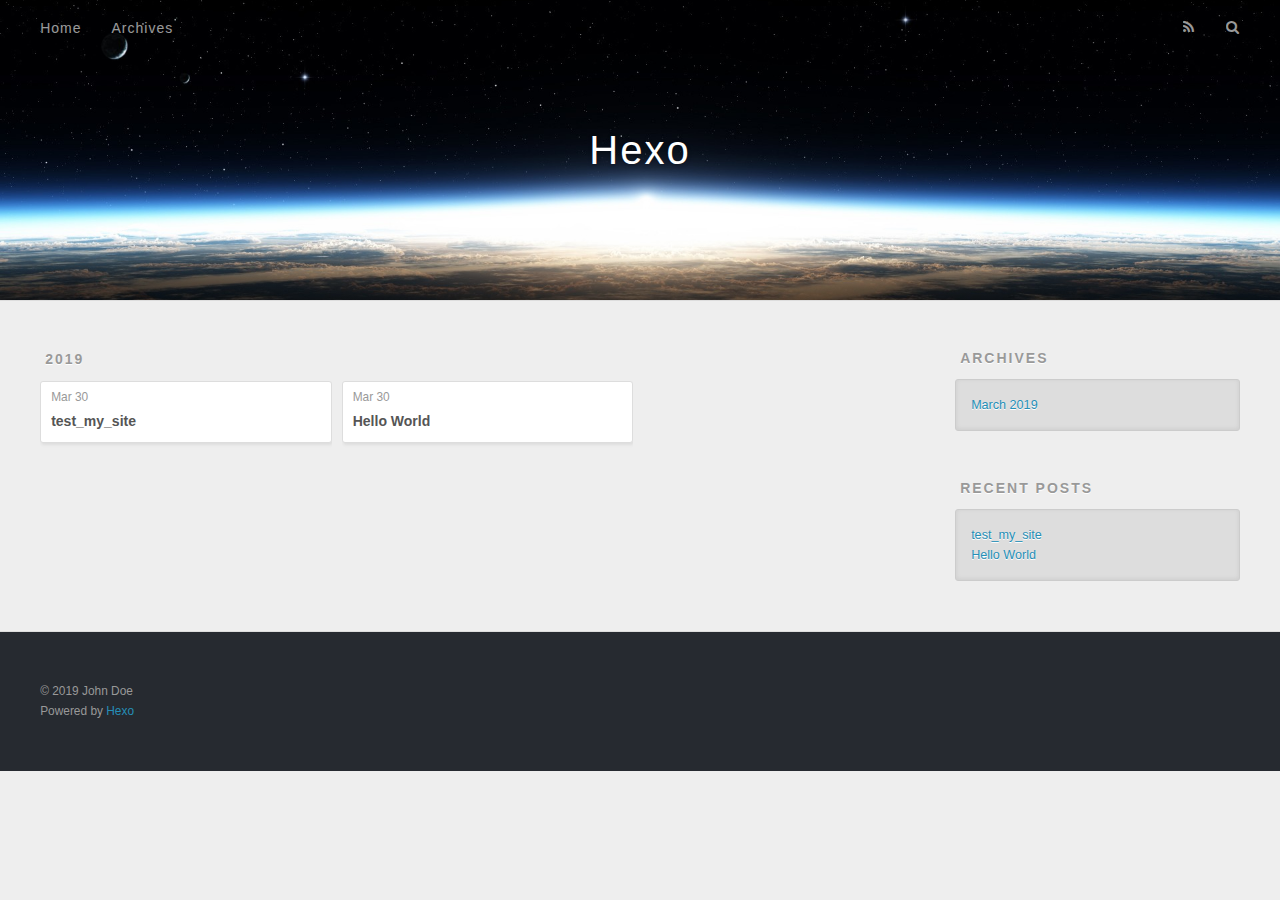
==== archives/index.html @ 6eb81513 "Site updated: 2019-03-30 14:54:35" ====
<!DOCTYPE html>
<html>
<head><meta name="generator" content="Hexo 3.8.0">
  <meta charset="utf-8">
  

  
  <title>Archives | Hexo</title>
  <meta name="viewport" content="width=device-width, initial-scale=1, maximum-scale=1">
  <meta property="og:type" content="website">
<meta property="og:title" content="Hexo">
<meta property="og:url" content="http://yoursite.com/archives/index.html">
<meta property="og:site_name" content="Hexo">
<meta property="og:locale" content="default">
<meta name="twitter:card" content="summary">
<meta name="twitter:title" content="Hexo">
  
    <link rel="alternate" href="/atom.xml" title="Hexo" type="application/atom+xml">
  
  
    <link rel="icon" href="/favicon.png">
  
  
    <link href="//fonts.googleapis.com/css?family=Source+Code+Pro" rel="stylesheet" type="text/css">
  
  <link rel="stylesheet" href="/css/style.css">
</head>
</html>
<body>
  <div id="container">
    <div id="wrap">
      <header id="header">
  <div id="banner"></div>
  <div id="header-outer" class="outer">
    <div id="header-title" class="inner">
      <h1 id="logo-wrap">
        <a href="/" id="logo">Hexo</a>
      </h1>
      
    </div>
    <div id="header-inner" class="inner">
      <nav id="main-nav">
        <a id="main-nav-toggle" class="nav-icon"></a>
        
          <a class="main-nav-link" href="/">Home</a>
        
          <a class="main-nav-link" href="/archives">Archives</a>
        
      </nav>
      <nav id="sub-nav">
        
          <a id="nav-rss-link" class="nav-icon" href="/atom.xml" title="RSS Feed"></a>
        
        <a id="nav-search-btn" class="nav-icon" title="Search"></a>
      </nav>
      <div id="search-form-wrap">
        <form action="//google.com/search" method="get" accept-charset="UTF-8" class="search-form"><input type="search" name="q" class="search-form-input" placeholder="Search"><button type="submit" class="search-form-submit">&#xF002;</button><input type="hidden" name="sitesearch" value="http://yoursite.com"></form>
      </div>
    </div>
  </div>
</header>
      <div class="outer">
        <section id="main">
  
  
    
    
      
      
      <section class="archives-wrap">
        <div class="archive-year-wrap">
          <a href="/archives/2019" class="archive-year">2019</a>
        </div>
        <div class="archives">
    
    <article class="archive-article archive-type-post">
  <div class="archive-article-inner">
    <header class="archive-article-header">
      <a href="/2019/03/30/test-my-site/" class="archive-article-date">
  <time datetime="2019-03-30T04:50:01.000Z" itemprop="datePublished">Mar 30</time>
</a>
      
  
    <h1 itemprop="name">
      <a class="archive-article-title" href="/2019/03/30/test-my-site/">test_my_site</a>
    </h1>
  

    </header>
  </div>
</article>
  
    
    
    <article class="archive-article archive-type-post">
  <div class="archive-article-inner">
    <header class="archive-article-header">
      <a href="/2019/03/30/hello-world/" class="archive-article-date">
  <time datetime="2019-03-30T04:43:56.000Z" itemprop="datePublished">Mar 30</time>
</a>
      
  
    <h1 itemprop="name">
      <a class="archive-article-title" href="/2019/03/30/hello-world/">Hello World</a>
    </h1>
  

    </header>
  </div>
</article>
  
  
    </div></section>
  


</section>
        
          <aside id="sidebar">
  
    

  
    

  
    
  
    
  <div class="widget-wrap">
    <h3 class="widget-title">Archives</h3>
    <div class="widget">
      <ul class="archive-list"><li class="archive-list-item"><a class="archive-list-link" href="/archives/2019/03/">March 2019</a></li></ul>
    </div>
  </div>


  
    
  <div class="widget-wrap">
    <h3 class="widget-title">Recent Posts</h3>
    <div class="widget">
      <ul>
        
          <li>
            <a href="/2019/03/30/test-my-site/">test_my_site</a>
          </li>
        
          <li>
            <a href="/2019/03/30/hello-world/">Hello World</a>
          </li>
        
      </ul>
    </div>
  </div>

  
</aside>
        
      </div>
      <footer id="footer">
  
  <div class="outer">
    <div id="footer-info" class="inner">
      &copy; 2019 John Doe<br>
      Powered by <a href="http://hexo.io/" target="_blank">Hexo</a>
    </div>
  </div>
</footer>
    </div>
    <nav id="mobile-nav">
  
    <a href="/" class="mobile-nav-link">Home</a>
  
    <a href="/archives" class="mobile-nav-link">Archives</a>
  
</nav>
    

<script src="//ajax.googleapis.com/ajax/libs/jquery/2.0.3/jquery.min.js"></script>


  <link rel="stylesheet" href="/fancybox/jquery.fancybox.css">
  <script src="/fancybox/jquery.fancybox.pack.js"></script>


<script src="/js/script.js"></script>



  </div>
</body>
</html>
---- css/style.css ----
body {
  width: 100%;
}
body:before,
body:after {
  content: "";
  display: table;
}
body:after {
  clear: both;
}
html,
body,
div,
span,
applet,
object,
iframe,
h1,
h2,
h3,
h4,
h5,
h6,
p,
blockquote,
pre,
a,
abbr,
acronym,
address,
big,
cite,
code,
del,
dfn,
em,
img,
ins,
kbd,
q,
s,
samp,
small,
strike,
strong,
sub,
sup,
tt,
var,
dl,
dt,
dd,
ol,
ul,
li,
fieldset,
form,
label,
legend,
table,
caption,
tbody,
tfoot,
thead,
tr,
th,
td {
  margin: 0;
  padding: 0;
  border: 0;
  outline: 0;
  font-weight: inherit;
  font-style: inherit;
  font-family: inherit;
  font-size: 100%;
  vertical-align: baseline;
}
body {
  line-height: 1;
  color: #000;
  background: #fff;
}
ol,
ul {
  list-style: none;
}
table {
  border-collapse: separate;
  border-spacing: 0;
  vertical-align: middle;
}
caption,
th,
td {
  text-align: left;
  font-weight: normal;
  vertical-align: middle;
}
a img {
  border: none;
}
input,
button {
  margin: 0;
  padding: 0;
}
input::-moz-focus-inner,
button::-moz-focus-inner {
  border: 0;
  padding: 0;
}
@font-face {
  font-family: FontAwesome;
  font-style: normal;
  font-weight: normal;
  src: url("fonts/fontawesome-webfont.eot?v=#4.0.3");
  src: url("fonts/fontawesome-webfont.eot?#iefix&v=#4.0.3") format("embedded-opentype"), url("fonts/fontawesome-webfont.woff?v=#4.0.3") format("woff"), url("fonts/fontawesome-webfont.ttf?v=#4.0.3") format("truetype"), url("fonts/fontawesome-webfont.svg#fontawesomeregular?v=#4.0.3") format("svg");
}
html,
body,
#container {
  height: 100%;
}
body {
  background: #eee;
  font: 14px -apple-system, BlinkMacSystemFont, "Segoe UI", "Roboto", "Oxygen", "Ubuntu", "Cantarell", "Fira Sans", "Droid Sans", "Helvetica Neue", sans-serif;
  -webkit-text-size-adjust: 100%;
}
.outer {
  max-width: 1220px;
  margin: 0 auto;
  padding: 0 20px;
}
.outer:before,
.outer:after {
  content: "";
  display: table;
}
.outer:after {
  clear: both;
}
.inner {
  display: inline;
  float: left;
  width: 98.33333333333333%;
  margin: 0 0.833333333333333%;
}
.left,
.alignleft {
  float: left;
}
.right,
.alignright {
  float: right;
}
.clear {
  clear: both;
}
#container {
  position: relative;
}
.mobile-nav-on {
  overflow: hidden;
}
#wrap {
  height: 100%;
  width: 100%;
  position: absolute;
  top: 0;
  left: 0;
  -webkit-transition: 0.2s ease-out;
  -moz-transition: 0.2s ease-out;
  -ms-transition: 0.2s ease-out;
  transition: 0.2s ease-out;
  z-index: 1;
  background: #eee;
}
.mobile-nav-on #wrap {
  left: 280px;
}
@media screen and (min-width: 768px) {
  #main {
    display: inline;
    float: left;
    width: 73.33333333333333%;
    margin: 0 0.833333333333333%;
  }
}
.article-date,
.article-category-link,
.archive-year,
.widget-title {
  text-decoration: none;
  text-transform: uppercase;
  letter-spacing: 2px;
  color: #999;
  margin-bottom: 1em;
  margin-left: 5px;
  line-height: 1em;
  text-shadow: 0 1px #fff;
  font-weight: bold;
}
.article-inner,
.archive-article-inner {
  background: #fff;
  -webkit-box-shadow: 1px 2px 3px #ddd;
  box-shadow: 1px 2px 3px #ddd;
  border: 1px solid #ddd;
  border-radius: 3px;
}
.article-entry h1,
.widget h1 {
  font-size: 2em;
}
.article-entry h2,
.widget h2 {
  font-size: 1.5em;
}
.article-entry h3,
.widget h3 {
  font-size: 1.3em;
}
.article-entry h4,
.widget h4 {
  font-size: 1.2em;
}
.article-entry h5,
.widget h5 {
  font-size: 1em;
}
.article-entry h6,
.widget h6 {
  font-size: 1em;
  color: #999;
}
.article-entry hr,
.widget hr {
  border: 1px dashed #ddd;
}
.article-entry strong,
.widget strong {
  font-weight: bold;
}
.article-entry em,
.widget em,
.article-entry cite,
.widget cite {
  font-style: italic;
}
.article-entry sup,
.widget sup,
.article-entry sub,
.widget sub {
  font-size: 0.75em;
  line-height: 0;
  position: relative;
  vertical-align: baseline;
}
.article-entry sup,
.widget sup {
  top: -0.5em;
}
.article-entry sub,
.widget sub {
  bottom: -0.2em;
}
.article-entry small,
.widget small {
  font-size: 0.85em;
}
.article-entry acronym,
.widget acronym,
.article-entry abbr,
.widget abbr {
  border-bottom: 1px dotted;
}
.article-entry ul,
.widget ul,
.article-entry ol,
.widget ol,
.article-entry dl,
.widget dl {
  margin: 0 20px;
  line-height: 1.6em;
}
.article-entry ul ul,
.widget ul ul,
.article-entry ol ul,
.widget ol ul,
.article-entry ul ol,
.widget ul ol,
.article-entry ol ol,
.widget ol ol {
  margin-top: 0;
  margin-bottom: 0;
}
.article-entry ul,
.widget ul {
  list-style: disc;
}
.article-entry ol,
.widget ol {
  list-style: decimal;
}
.article-entry dt,
.widget dt {
  font-weight: bold;
}
#header {
  height: 300px;
  position: relative;
  border-bottom: 1px solid #ddd;
}
#header:before,
#header:after {
  content: "";
  position: absolute;
  left: 0;
  right: 0;
  height: 40px;
}
#header:before {
  top: 0;
  background: -webkit-linear-gradient(rgba(0,0,0,0.2), transparent);
  background: -moz-linear-gradient(rgba(0,0,0,0.2), transparent);
  background: -ms-linear-gradient(rgba(0,0,0,0.2), transparent);
  background: linear-gradient(rgba(0,0,0,0.2), transparent);
}
#header:after {
  bottom: 0;
  background: -webkit-linear-gradient(transparent, rgba(0,0,0,0.2));
  background: -moz-linear-gradient(transparent, rgba(0,0,0,0.2));
  background: -ms-linear-gradient(transparent, rgba(0,0,0,0.2));
  background: linear-gradient(transparent, rgba(0,0,0,0.2));
}
#header-outer {
  height: 100%;
  position: relative;
}
#header-inner {
  position: relative;
  overflow: hidden;
}
#banner {
  position: absolute;
  top: 0;
  left: 0;
  width: 100%;
  height: 100%;
  background: url("images/banner.jpg") center #000;
  -webkit-background-size: cover;
  -moz-background-size: cover;
  background-size: cover;
  z-index: -1;
}
#header-title {
  text-align: center;
  height: 40px;
  position: absolute;
  top: 50%;
  left: 0;
  margin-top: -20px;
}
#logo,
#subtitle {
  text-decoration: none;
  color: #fff;
  font-weight: 300;
  text-shadow: 0 1px 4px rgba(0,0,0,0.3);
}
#logo {
  font-size: 40px;
  line-height: 40px;
  letter-spacing: 2px;
}
#subtitle {
  font-size: 16px;
  line-height: 16px;
  letter-spacing: 1px;
}
#subtitle-wrap {
  margin-top: 16px;
}
#main-nav {
  float: left;
  margin-left: -15px;
}
.nav-icon,
.main-nav-link {
  float: left;
  color: #fff;
  opacity: 0.6;
  text-decoration: none;
  text-shadow: 0 1px rgba(0,0,0,0.2);
  -webkit-transition: opacity 0.2s;
  -moz-transition: opacity 0.2s;
  -ms-transition: opacity 0.2s;
  transition: opacity 0.2s;
  display: block;
  padding: 20px 15px;
}
.nav-icon:hover,
.main-nav-link:hover {
  opacity: 1;
}
.nav-icon {
  font-family: FontAwesome;
  text-align: center;
  font-size: 14px;
  width: 14px;
  height: 14px;
  padding: 20px 15px;
  position: relative;
  cursor: pointer;
}
.main-nav-link {
  font-weight: 300;
  letter-spacing: 1px;
}
@media screen and (max-width: 479px) {
  .main-nav-link {
    display: none;
  }
}
#main-nav-toggle {
  display: none;
}
#main-nav-toggle:before {
  content: "\f0c9";
}
@media screen and (max-width: 479px) {
  #main-nav-toggle {
    display: block;
  }
}
#sub-nav {
  float: right;
  margin-right: -15px;
}
#nav-rss-link:before {
  content: "\f09e";
}
#nav-search-btn:before {
  content: "\f002";
}
#search-form-wrap {
  position: absolute;
  top: 15px;
  width: 150px;
  height: 30px;
  right: -150px;
  opacity: 0;
  -webkit-transition: 0.2s ease-out;
  -moz-transition: 0.2s ease-out;
  -ms-transition: 0.2s ease-out;
  transition: 0.2s ease-out;
}
#search-form-wrap.on {
  opacity: 1;
  right: 0;
}
@media screen and (max-width: 479px) {
  #search-form-wrap {
    width: 100%;
    right: -100%;
  }
}
.search-form {
  position: absolute;
  top: 0;
  left: 0;
  right: 0;
  background: #fff;
  padding: 5px 15px;
  border-radius: 15px;
  -webkit-box-shadow: 0 0 10px rgba(0,0,0,0.3);
  box-shadow: 0 0 10px rgba(0,0,0,0.3);
}
.search-form-input {
  border: none;
  background: none;
  color: #555;
  width: 100%;
  font: 13px -apple-system, BlinkMacSystemFont, "Segoe UI", "Roboto", "Oxygen", "Ubuntu", "Cantarell", "Fira Sans", "Droid Sans", "Helvetica Neue", sans-serif;
  outline: none;
}
.search-form-input::-webkit-search-results-decoration,
.search-form-input::-webkit-search-cancel-button {
  -webkit-appearance: none;
}
.search-form-submit {
  position: absolute;
  top: 50%;
  right: 10px;
  margin-top: -7px;
  font: 13px FontAwesome;
  border: none;
  background: none;
  color: #bbb;
  cursor: pointer;
}
.search-form-submit:hover,
.search-form-submit:focus {
  color: #777;
}
.article {
  margin: 50px 0;
}
.article-inner {
  overflow: hidden;
}
.article-meta:before,
.article-meta:after {
  content: "";
  display: table;
}
.article-meta:after {
  clear: both;
}
.article-date {
  float: left;
}
.article-category {
  float: left;
  line-height: 1em;
  color: #ccc;
  text-shadow: 0 1px #fff;
  margin-left: 8px;
}
.article-category:before {
  content: "\2022";
}
.article-category-link {
  margin: 0 12px 1em;
}
.article-header {
  padding: 20px 20px 0;
}
.article-title {
  text-decoration: none;
  font-size: 2em;
  font-weight: bold;
  color: #555;
  line-height: 1.1em;
  -webkit-transition: color 0.2s;
  -moz-transition: color 0.2s;
  -ms-transition: color 0.2s;
  transition: color 0.2s;
}
a.article-title:hover {
  color: #258fb8;
}
.article-entry {
  color: #555;
  padding: 0 20px;
}
.article-entry:before,
.article-entry:after {
  content: "";
  display: table;
}
.article-entry:after {
  clear: both;
}
.article-entry p,
.article-entry table {
  line-height: 1.6em;
  margin: 1.6em 0;
}
.article-entry h1,
.article-entry h2,
.article-entry h3,
.article-entry h4,
.article-entry h5,
.article-entry h6 {
  font-weight: bold;
}
.article-entry h1,
.article-entry h2,
.article-entry h3,
.article-entry h4,
.article-entry h5,
.article-entry h6 {
  line-height: 1.1em;
  margin: 1.1em 0;
}
.article-entry a {
  color: #258fb8;
  text-decoration: none;
}
.article-entry a:hover {
  text-decoration: underline;
}
.article-entry ul,
.article-entry ol,
.article-entry dl {
  margin-top: 1.6em;
  margin-bottom: 1.6em;
}
.article-entry img,
.article-entry video {
  max-width: 100%;
  height: auto;
  display: block;
  margin: auto;
}
.article-entry iframe {
  border: none;
}
.article-entry table {
  width: 100%;
  border-collapse: collapse;
  border-spacing: 0;
}
.article-entry th {
  font-weight: bold;
  border-bottom: 3px solid #ddd;
  padding-bottom: 0.5em;
}
.article-entry td {
  border-bottom: 1px solid #ddd;
  padding: 10px 0;
}
.article-entry blockquote {
  font-family: Georgia, "Times New Roman", serif;
  font-size: 1.4em;
  margin: 1.6em 20px;
  text-align: center;
}
.article-entry blockquote footer {
  font-size: 14px;
  margin: 1.6em 0;
  font-family: -apple-system, BlinkMacSystemFont, "Segoe UI", "Roboto", "Oxygen", "Ubuntu", "Cantarell", "Fira Sans", "Droid Sans", "Helvetica Neue", sans-serif;
}
.article-entry blockquote footer cite:before {
  content: "—";
  padding: 0 0.5em;
}
.article-entry .pullquote {
  text-align: left;
  width: 45%;
  margin: 0;
}
.article-entry .pullquote.left {
  margin-left: 0.5em;
  margin-right: 1em;
}
.article-entry .pullquote.right {
  margin-right: 0.5em;
  margin-left: 1em;
}
.article-entry .caption {
  color: #999;
  display: block;
  font-size: 0.9em;
  margin-top: 0.5em;
  position: relative;
  text-align: center;
}
.article-entry .video-container {
  position: relative;
  padding-top: 56.25%;
  height: 0;
  overflow: hidden;
}
.article-entry .video-container iframe,
.article-entry .video-container object,
.article-entry .video-container embed {
  position: absolute;
  top: 0;
  left: 0;
  width: 100%;
  height: 100%;
  margin-top: 0;
}
.article-more-link a {
  display: inline-block;
  line-height: 1em;
  padding: 6px 15px;
  border-radius: 15px;
  background: #eee;
  color: #999;
  text-shadow: 0 1px #fff;
  text-decoration: none;
}
.article-more-link a:hover {
  background: #258fb8;
  color: #fff;
  text-decoration: none;
  text-shadow: 0 1px #1e7293;
}
.article-footer {
  font-size: 0.85em;
  line-height: 1.6em;
  border-top: 1px solid #ddd;
  padding-top: 1.6em;
  margin: 0 20px 20px;
}
.article-footer:before,
.article-footer:after {
  content: "";
  display: table;
}
.article-footer:after {
  clear: both;
}
.article-footer a {
  color: #999;
  text-decoration: none;
}
.article-footer a:hover {
  color: #555;
}
.article-tag-list-item {
  float: left;
  margin-right: 10px;
}
.article-tag-list-link:before {
  content: "#";
}
.article-comment-link {
  float: right;
}
.article-comment-link:before {
  content: "\f075";
  font-family: FontAwesome;
  padding-right: 8px;
}
.article-share-link {
  cursor: pointer;
  float: right;
  margin-left: 20px;
}
.article-share-link:before {
  content: "\f064";
  font-family: FontAwesome;
  padding-right: 6px;
}
#article-nav {
  position: relative;
}
#article-nav:before,
#article-nav:after {
  content: "";
  display: table;
}
#article-nav:after {
  clear: both;
}
@media screen and (min-width: 768px) {
  #article-nav {
    margin: 50px 0;
  }
  #article-nav:before {
    width: 8px;
    height: 8px;
    position: absolute;
    top: 50%;
    left: 50%;
    margin-top: -4px;
    margin-left: -4px;
    content: "";
    border-radius: 50%;
    background: #ddd;
    -webkit-box-shadow: 0 1px 2px #fff;
    box-shadow: 0 1px 2px #fff;
  }
}
.article-nav-link-wrap {
  text-decoration: none;
  text-shadow: 0 1px #fff;
  color: #999;
  -webkit-box-sizing: border-box;
  -moz-box-sizing: border-box;
  box-sizing: border-box;
  margin-top: 50px;
  text-align: center;
  display: block;
}
.article-nav-link-wrap:hover {
  color: #555;
}
@media screen and (min-width: 768px) {
  .article-nav-link-wrap {
    width: 50%;
    margin-top: 0;
  }
}
@media screen and (min-width: 768px) {
  #article-nav-newer {
    float: left;
    text-align: right;
    padding-right: 20px;
  }
}
@media screen and (min-width: 768px) {
  #article-nav-older {
    float: right;
    text-align: left;
    padding-left: 20px;
  }
}
.article-nav-caption {
  text-transform: uppercase;
  letter-spacing: 2px;
  color: #ddd;
  line-height: 1em;
  font-weight: bold;
}
#article-nav-newer .article-nav-caption {
  margin-right: -2px;
}
.article-nav-title {
  font-size: 0.85em;
  line-height: 1.6em;
  margin-top: 0.5em;
}
.article-share-box {
  position: absolute;
  display: none;
  background: #fff;
  -webkit-box-shadow: 1px 2px 10px rgba(0,0,0,0.2);
  box-shadow: 1px 2px 10px rgba(0,0,0,0.2);
  border-radius: 3px;
  margin-left: -145px;
  overflow: hidden;
  z-index: 1;
}
.article-share-box.on {
  display: block;
}
.article-share-input {
  width: 100%;
  background: none;
  -webkit-box-sizing: border-box;
  -moz-box-sizing: border-box;
  box-sizing: border-box;
  font: 14px -apple-system, BlinkMacSystemFont, "Segoe UI", "Roboto", "Oxygen", "Ubuntu", "Cantarell", "Fira Sans", "Droid Sans", "Helvetica Neue", sans-serif;
  padding: 0 15px;
  color: #555;
  outline: none;
  border: 1px solid #ddd;
  border-radius: 3px 3px 0 0;
  height: 36px;
  line-height: 36px;
}
.article-share-links {
  background: #eee;
}
.article-share-links:before,
.article-share-links:after {
  content: "";
  display: table;
}
.article-share-links:after {
  clear: both;
}
.article-share-twitter,
.article-share-facebook,
.article-share-pinterest,
.article-share-google {
  width: 50px;
  height: 36px;
  display: block;
  float: left;
  position: relative;
  color: #999;
  text-shadow: 0 1px #fff;
}
.article-share-twitter:before,
.article-share-facebook:before,
.article-share-pinterest:before,
.article-share-google:before {
  font-size: 20px;
  font-family: FontAwesome;
  width: 20px;
  height: 20px;
  position: absolute;
  top: 50%;
  left: 50%;
  margin-top: -10px;
  margin-left: -10px;
  text-align: center;
}
.article-share-twitter:hover,
.article-share-facebook:hover,
.article-share-pinterest:hover,
.article-share-google:hover {
  color: #fff;
}
.article-share-twitter:before {
  content: "\f099";
}
.article-share-twitter:hover {
  background: #00aced;
  text-shadow: 0 1px #008abe;
}
.article-share-facebook:before {
  content: "\f09a";
}
.article-share-facebook:hover {
  background: #3b5998;
  text-shadow: 0 1px #2f477a;
}
.article-share-pinterest:before {
  content: "\f0d2";
}
.article-share-pinterest:hover {
  background: #cb2027;
  text-shadow: 0 1px #a21a1f;
}
.article-share-google:before {
  content: "\f0d5";
}
.article-share-google:hover {
  background: #dd4b39;
  text-shadow: 0 1px #be3221;
}
.article-gallery {
  background: #000;
  position: relative;
}
.article-gallery-photos {
  position: relative;
  overflow: hidden;
}
.article-gallery-img {
  display: none;
  max-width: 100%;
}
.article-gallery-img:first-child {
  display: block;
}
.article-gallery-img.loaded {
  position: absolute;
  display: block;
}
.article-gallery-img img {
  display: block;
  max-width: 100%;
  margin: 0 auto;
}
#comments {
  background: #fff;
  -webkit-box-shadow: 1px 2px 3px #ddd;
  box-shadow: 1px 2px 3px #ddd;
  padding: 20px;
  border: 1px solid #ddd;
  border-radius: 3px;
  margin: 50px 0;
}
#comments a {
  color: #258fb8;
}
.archives-wrap {
  margin: 50px 0;
}
.archives:before,
.archives:after {
  content: "";
  display: table;
}
.archives:after {
  clear: both;
}
.archive-year-wrap {
  margin-bottom: 1em;
}
.archives {
  -webkit-column-gap: 10px;
  -moz-column-gap: 10px;
  column-gap: 10px;
}
@media screen and (min-width: 480px) and (max-width: 767px) {
  .archives {
    -webkit-column-count: 2;
    -moz-column-count: 2;
    column-count: 2;
  }
}
@media screen and (min-width: 768px) {
  .archives {
    -webkit-column-count: 3;
    -moz-column-count: 3;
    column-count: 3;
  }
}
.archive-article {
  -webkit-column-break-inside: avoid;
  page-break-inside: avoid;
  overflow: hidden;
  break-inside: avoid-column;
}
.archive-article-inner {
  padding: 10px;
  margin-bottom: 15px;
}
.archive-article-title {
  text-decoration: none;
  font-weight: bold;
  color: #555;
  -webkit-transition: color 0.2s;
  -moz-transition: color 0.2s;
  -ms-transition: color 0.2s;
  transition: color 0.2s;
  line-height: 1.6em;
}
.archive-article-title:hover {
  color: #258fb8;
}
.archive-article-footer {
  margin-top: 1em;
}
.archive-article-date {
  color: #999;
  text-decoration: none;
  font-size: 0.85em;
  line-height: 1em;
  margin-bottom: 0.5em;
  display: block;
}
#page-nav {
  margin: 50px auto;
  background: #fff;
  -webkit-box-shadow: 1px 2px 3px #ddd;
  box-shadow: 1px 2px 3px #ddd;
  border: 1px solid #ddd;
  border-radius: 3px;
  text-align: center;
  color: #999;
  overflow: hidden;
}
#page-nav:before,
#page-nav:after {
  content: "";
  display: table;
}
#page-nav:after {
  clear: both;
}
#page-nav a,
#page-nav span {
  padding: 10px 20px;
  line-height: 1;
  height: 2ex;
}
#page-nav a {
  color: #999;
  text-decoration: none;
}
#page-nav a:hover {
  background: #999;
  color: #fff;
}
#page-nav .prev {
  float: left;
}
#page-nav .next {
  float: right;
}
#page-nav .page-number {
  display: inline-block;
}
@media screen and (max-width: 479px) {
  #page-nav .page-number {
    display: none;
  }
}
#page-nav .current {
  color: #555;
  font-weight: bold;
}
#page-nav .space {
  color: #ddd;
}
#footer {
  background: #262a30;
  padding: 50px 0;
  border-top: 1px solid #ddd;
  color: #999;
}
#footer a {
  color: #258fb8;
  text-decoration: none;
}
#footer a:hover {
  text-decoration: underline;
}
#footer-info {
  line-height: 1.6em;
  font-size: 0.85em;
}
.article-entry pre,
.article-entry .highlight {
  background: #2d2d2d;
  margin: 0 -20px;
  padding: 15px 20px;
  border-style: solid;
  border-color: #ddd;
  border-width: 1px 0;
  overflow: auto;
  color: #ccc;
  line-height: 22.400000000000002px;
}
.article-entry .highlight .gutter pre,
.article-entry .gist .gist-file .gist-data .line-numbers {
  color: #666;
  font-size: 0.85em;
}
.article-entry pre,
.article-entry code {
  font-family: "Source Code Pro", Consolas, Monaco, Menlo, Consolas, monospace;
}
.article-entry code {
  background: #eee;
  text-shadow: 0 1px #fff;
  padding: 0 0.3em;
}
.article-entry pre code {
  background: none;
  text-shadow: none;
  padding: 0;
}
.article-entry .highlight pre {
  border: none;
  margin: 0;
  padding: 0;
}
.article-entry .highlight table {
  margin: 0;
  width: auto;
}
.article-entry .highlight td {
  border: none;
  padding: 0;
}
.article-entry .highlight figcaption {
  font-size: 0.85em;
  color: #999;
  line-height: 1em;
  margin-bottom: 1em;
}
.article-entry .highlight figcaption:before,
.article-entry .highlight figcaption:after {
  content: "";
  display: table;
}
.article-entry .highlight figcaption:after {
  clear: both;
}
.article-entry .highlight figcaption a {
  float: right;
}
.article-entry .highlight .gutter pre {
  text-align: right;
  padding-right: 20px;
}
.article-entry .highlight .line {
  height: 22.400000000000002px;
}
.article-entry .highlight .line.marked {
  background: #515151;
}
.article-entry .gist {
  margin: 0 -20px;
  border-style: solid;
  border-color: #ddd;
  border-width: 1px 0;
  background: #2d2d2d;
  padding: 15px 20px 15px 0;
}
.article-entry .gist .gist-file {
  border: none;
  font-family: "Source Code Pro", Consolas, Monaco, Menlo, Consolas, monospace;
  margin: 0;
}
.article-entry .gist .gist-file .gist-data {
  background: none;
  border: none;
}
.article-entry .gist .gist-file .gist-data .line-numbers {
  background: none;
  border: none;
  padding: 0 20px 0 0;
}
.article-entry .gist .gist-file .gist-data .line-data {
  padding: 0 !important;
}
.article-entry .gist .gist-file .highlight {
  margin: 0;
  padding: 0;
  border: none;
}
.article-entry .gist .gist-file .gist-meta {
  background: #2d2d2d;
  color: #999;
  font: 0.85em -apple-system, BlinkMacSystemFont, "Segoe UI", "Roboto", "Oxygen", "Ubuntu", "Cantarell", "Fira Sans", "Droid Sans", "Helvetica Neue", sans-serif;
  text-shadow: 0 0;
  padding: 0;
  margin-top: 1em;
  margin-left: 20px;
}
.article-entry .gist .gist-file .gist-meta a {
  color: #258fb8;
  font-weight: normal;
}
.article-entry .gist .gist-file .gist-meta a:hover {
  text-decoration: underline;
}
pre .comment,
pre .title {
  color: #999;
}
pre .variable,
pre .attribute,
pre .tag,
pre .regexp,
pre .ruby .constant,
pre .xml .tag .title,
pre .xml .pi,
pre .xml .doctype,
pre .html .doctype,
pre .css .id,
pre .css .class,
pre .css .pseudo {
  color: #f2777a;
}
pre .number,
pre .preprocessor,
pre .built_in,
pre .literal,
pre .params,
pre .constant {
  color: #f99157;
}
pre .class,
pre .ruby .class .title,
pre .css .rules .attribute {
  color: #9c9;
}
pre .string,
pre .value,
pre .inheritance,
pre .header,
pre .ruby .symbol,
pre .xml .cdata {
  color: #9c9;
}
pre .css .hexcolor {
  color: #6cc;
}
pre .function,
pre .python .decorator,
pre .python .title,
pre .ruby .function .title,
pre .ruby .title .keyword,
pre .perl .sub,
pre .javascript .title,
pre .coffeescript .title {
  color: #69c;
}
pre .keyword,
pre .javascript .function {
  color: #c9c;
}
@media screen and (max-width: 479px) {
  #mobile-nav {
    position: absolute;
    top: 0;
    left: 0;
    width: 280px;
    height: 100%;
    background: #191919;
    border-right: 1px solid #fff;
  }
}
@media screen and (max-width: 479px) {
  .mobile-nav-link {
    display: block;
    color: #999;
    text-decoration: none;
    padding: 15px 20px;
    font-weight: bold;
  }
  .mobile-nav-link:hover {
    color: #fff;
  }
}
@media screen and (min-width: 768px) {
  #sidebar {
    display: inline;
    float: left;
    width: 23.333333333333332%;
    margin: 0 0.833333333333333%;
  }
}
.widget-wrap {
  margin: 50px 0;
}
.widget {
  color: #777;
  text-shadow: 0 1px #fff;
  background: #ddd;
  -webkit-box-shadow: 0 -1px 4px #ccc inset;
  box-shadow: 0 -1px 4px #ccc inset;
  border: 1px solid #ccc;
  padding: 15px;
  border-radius: 3px;
}
.widget a {
  color: #258fb8;
  text-decoration: none;
}
.widget a:hover {
  text-decoration: underline;
}
.widget ul ul,
.widget ol ul,
.widget dl ul,
.widget ul ol,
.widget ol ol,
.widget dl ol,
.widget ul dl,
.widget ol dl,
.widget dl dl {
  margin-left: 15px;
  list-style: disc;
}
.widget {
  line-height: 1.6em;
  word-wrap: break-word;
  font-size: 0.9em;
}
.widget ul,
.widget ol {
  list-style: none;
  margin: 0;
}
.widget ul ul,
.widget ol ul,
.widget ul ol,
.widget ol ol {
  margin: 0 20px;
}
.widget ul ul,
.widget ol ul {
  list-style: disc;
}
.widget ul ol,
.widget ol ol {
  list-style: decimal;
}
.category-list-count,
.tag-list-count,
.archive-list-count {
  padding-left: 5px;
  color: #999;
  font-size: 0.85em;
}
.category-list-count:before,
.tag-list-count:before,
.archive-list-count:before {
  content: "(";
}
.category-list-count:after,
.tag-list-count:after,
.archive-list-count:after {
  content: ")";
}
.tagcloud a {
  margin-right: 5px;
  display: inline-block;
}
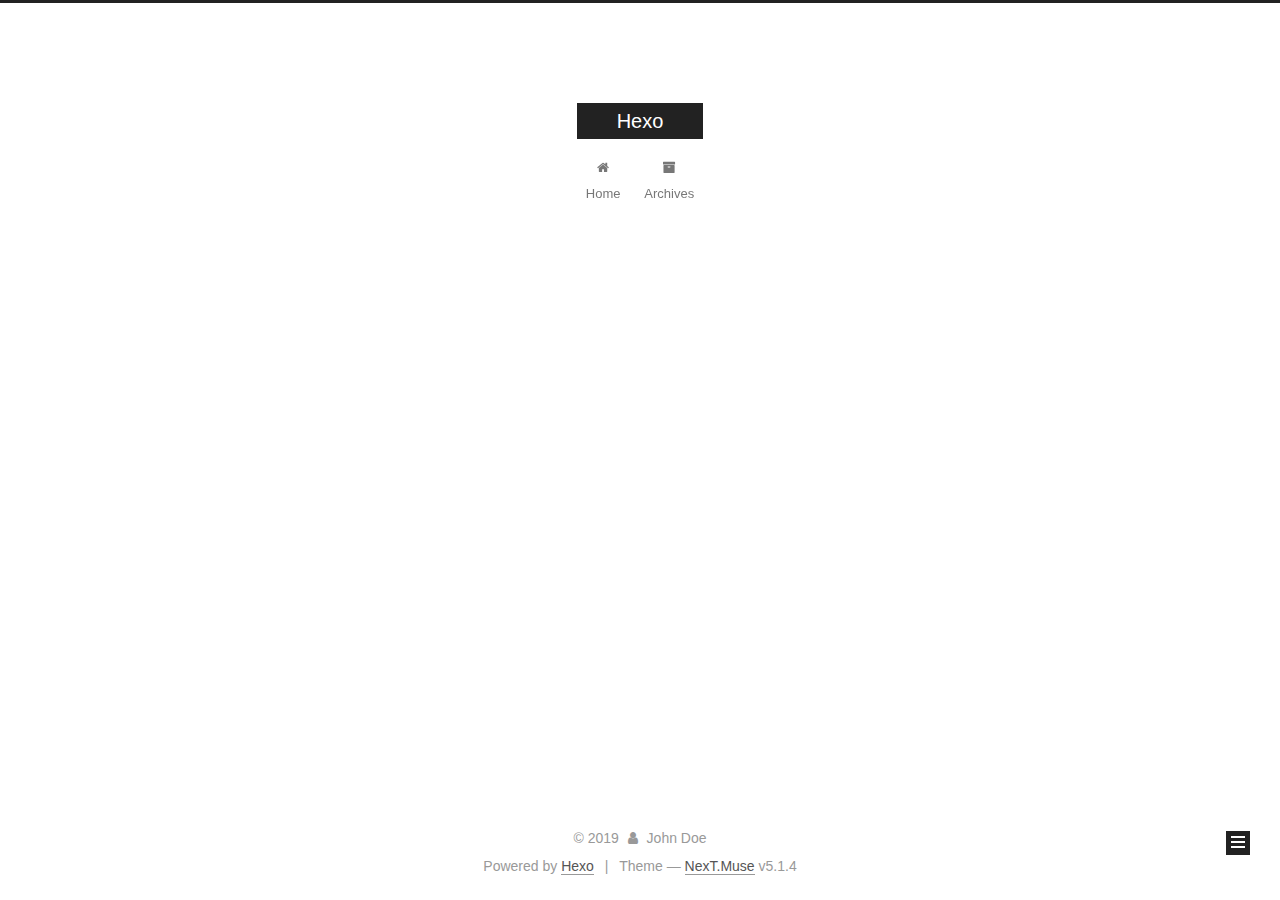
==== commit 0dbb3c20: "Site updated: 2019-03-30 15:08:11" ====
--- a/archives/index.html
+++ b/archives/index.html
@@ -1,193 +1,584 @@
 <!DOCTYPE html>
-<html>
+
+
+
+  
+
+
+<html class="theme-next muse use-motion" lang>
 <head><meta name="generator" content="Hexo 3.8.0">
-  <meta charset="utf-8">
-  
-
-  
-  <title>Archives | Hexo</title>
-  <meta name="viewport" content="width=device-width, initial-scale=1, maximum-scale=1">
-  <meta property="og:type" content="website">
+  <meta charset="UTF-8">
+<meta http-equiv="X-UA-Compatible" content="IE=edge">
+<meta name="viewport" content="width=device-width, initial-scale=1, maximum-scale=1">
+<meta name="theme-color" content="#222">
+
+
+
+
+
+
+
+
+
+<meta http-equiv="Cache-Control" content="no-transform">
+<meta http-equiv="Cache-Control" content="no-siteapp">
+
+
+
+
+
+
+
+
+
+
+
+
+
+
+
+
+  
+  
+  <link href="/lib/fancybox/source/jquery.fancybox.css?v=2.1.5" rel="stylesheet" type="text/css">
+
+
+
+
+
+
+
+<link href="/lib/font-awesome/css/font-awesome.min.css?v=4.6.2" rel="stylesheet" type="text/css">
+
+<link href="/css/main.css?v=5.1.4" rel="stylesheet" type="text/css">
+
+
+  <link rel="apple-touch-icon" sizes="180x180" href="/images/apple-touch-icon-next.png?v=5.1.4">
+
+
+  <link rel="icon" type="image/png" sizes="32x32" href="/images/favicon-32x32-next.png?v=5.1.4">
+
+
+  <link rel="icon" type="image/png" sizes="16x16" href="/images/favicon-16x16-next.png?v=5.1.4">
+
+
+  <link rel="mask-icon" href="/images/logo.svg?v=5.1.4" color="#222">
+
+
+
+
+
+  <meta name="keywords" content="Hexo, NexT">
+
+
+
+
+
+
+
+
+
+
+<meta property="og:type" content="website">
 <meta property="og:title" content="Hexo">
 <meta property="og:url" content="http://yoursite.com/archives/index.html">
 <meta property="og:site_name" content="Hexo">
 <meta property="og:locale" content="default">
 <meta name="twitter:card" content="summary">
 <meta name="twitter:title" content="Hexo">
-  
-    <link rel="alternate" href="/atom.xml" title="Hexo" type="application/atom+xml">
-  
-  
-    <link rel="icon" href="/favicon.png">
-  
-  
-    <link href="//fonts.googleapis.com/css?family=Source+Code+Pro" rel="stylesheet" type="text/css">
-  
-  <link rel="stylesheet" href="/css/style.css">
+
+
+
+<script type="text/javascript" id="hexo.configurations">
+  var NexT = window.NexT || {};
+  var CONFIG = {
+    root: '/',
+    scheme: 'Muse',
+    version: '5.1.4',
+    sidebar: {"position":"left","display":"post","offset":12,"b2t":false,"scrollpercent":false,"onmobile":false},
+    fancybox: true,
+    tabs: true,
+    motion: {"enable":true,"async":false,"transition":{"post_block":"fadeIn","post_header":"slideDownIn","post_body":"slideDownIn","coll_header":"slideLeftIn","sidebar":"slideUpIn"}},
+    duoshuo: {
+      userId: '0',
+      author: 'Author'
+    },
+    algolia: {
+      applicationID: '',
+      apiKey: '',
+      indexName: '',
+      hits: {"per_page":10},
+      labels: {"input_placeholder":"Search for Posts","hits_empty":"We didn't find any results for the search: ${query}","hits_stats":"${hits} results found in ${time} ms"}
+    }
+  };
+</script>
+
+
+
+  <link rel="canonical" href="http://yoursite.com/archives/">
+
+
+
+
+
+  <title>Archive | Hexo</title>
+  
+
+
+
+
+
+
+
+
 </head>
-</html>
-<body>
-  <div id="container">
-    <div id="wrap">
-      <header id="header">
-  <div id="banner"></div>
-  <div id="header-outer" class="outer">
-    <div id="header-title" class="inner">
-      <h1 id="logo-wrap">
-        <a href="/" id="logo">Hexo</a>
-      </h1>
-      
+
+<body itemscope itemtype="http://schema.org/WebPage" lang="default">
+
+  
+  
+    
+  
+
+  <div class="container sidebar-position-left page-archive">
+    <div class="headband"></div>
+
+    <header id="header" class="header" itemscope itemtype="http://schema.org/WPHeader">
+      <div class="header-inner"><div class="site-brand-wrapper">
+  <div class="site-meta ">
+    
+
+    <div class="custom-logo-site-title">
+      <a href="/" class="brand" rel="start">
+        <span class="logo-line-before"><i></i></span>
+        <span class="site-title">Hexo</span>
+        <span class="logo-line-after"><i></i></span>
+      </a>
     </div>
-    <div id="header-inner" class="inner">
-      <nav id="main-nav">
-        <a id="main-nav-toggle" class="nav-icon"></a>
-        
-          <a class="main-nav-link" href="/">Home</a>
-        
-          <a class="main-nav-link" href="/archives">Archives</a>
-        
-      </nav>
-      <nav id="sub-nav">
-        
-          <a id="nav-rss-link" class="nav-icon" href="/atom.xml" title="RSS Feed"></a>
-        
-        <a id="nav-search-btn" class="nav-icon" title="Search"></a>
-      </nav>
-      <div id="search-form-wrap">
-        <form action="//google.com/search" method="get" accept-charset="UTF-8" class="search-form"><input type="search" name="q" class="search-form-input" placeholder="Search"><button type="submit" class="search-form-submit">&#xF002;</button><input type="hidden" name="sitesearch" value="http://yoursite.com"></form>
+      
+        <p class="site-subtitle"></p>
+      
+  </div>
+
+  <div class="site-nav-toggle">
+    <button>
+      <span class="btn-bar"></span>
+      <span class="btn-bar"></span>
+      <span class="btn-bar"></span>
+    </button>
+  </div>
+</div>
+
+<nav class="site-nav">
+  
+
+  
+    <ul id="menu" class="menu">
+      
+        
+        <li class="menu-item menu-item-home">
+          <a href="/" rel="section">
+            
+              <i class="menu-item-icon fa fa-fw fa-home"></i> <br>
+            
+            Home
+          </a>
+        </li>
+      
+        
+        <li class="menu-item menu-item-archives">
+          <a href="/archives/" rel="section">
+            
+              <i class="menu-item-icon fa fa-fw fa-archive"></i> <br>
+            
+            Archives
+          </a>
+        </li>
+      
+
+      
+    </ul>
+  
+
+  
+</nav>
+
+
+
+ </div>
+    </header>
+
+    <main id="main" class="main">
+      <div class="main-inner">
+        <div class="content-wrap">
+          <div id="content" class="content">
+            
+
+  
+  
+  
+  <div class="post-block archive">
+    <div id="posts" class="posts-collapse">
+      <span class="archive-move-on"></span>
+
+      <span class="archive-page-counter">
+        
+        
+        
+          
+        
+        Um..! 2 posts in total. Keep on posting.
+      </span>
+
+      
+
+        
+        
+        
+
+        
+          
+          <div class="collection-title">
+            <h1 class="archive-year" id="archive-year-2019">2019</h1>
+          </div>
+        
+        
+
+        
+
+  <article class="post post-type-normal" itemscope itemtype="http://schema.org/Article">
+    <header class="post-header">
+
+      <h2 class="post-title">
+        
+            <a class="post-title-link" href="/2019/03/30/test-my-site/" itemprop="url">
+              
+                <span itemprop="name">test_my_site</span>
+              
+            </a>
+        
+      </h2>
+
+      <div class="post-meta">
+        <time class="post-time" itemprop="dateCreated" datetime="2019-03-30T14:50:01+10:00" content="2019-03-30">
+          03-30
+        </time>
       </div>
+
+    </header>
+  </article>
+
+
+
+      
+
+        
+        
+        
+
+        
+        
+
+        
+
+  <article class="post post-type-normal" itemscope itemtype="http://schema.org/Article">
+    <header class="post-header">
+
+      <h2 class="post-title">
+        
+            <a class="post-title-link" href="/2019/03/30/hello-world/" itemprop="url">
+              
+                <span itemprop="name">Hello World</span>
+              
+            </a>
+        
+      </h2>
+
+      <div class="post-meta">
+        <time class="post-time" itemprop="dateCreated" datetime="2019-03-30T14:43:56+10:00" content="2019-03-30">
+          03-30
+        </time>
+      </div>
+
+    </header>
+  </article>
+
+
+
+      
+
     </div>
   </div>
-</header>
-      <div class="outer">
-        <section id="main">
-  
-  
-    
-    
-      
-      
-      <section class="archives-wrap">
-        <div class="archive-year-wrap">
-          <a href="/archives/2019" class="archive-year">2019</a>
+  
+  
+  
+
+  
+
+
+
+          </div>
+          
+
+
+          
+
         </div>
-        <div class="archives">
-    
-    <article class="archive-article archive-type-post">
-  <div class="archive-article-inner">
-    <header class="archive-article-header">
-      <a href="/2019/03/30/test-my-site/" class="archive-article-date">
-  <time datetime="2019-03-30T04:50:01.000Z" itemprop="datePublished">Mar 30</time>
-</a>
-      
-  
-    <h1 itemprop="name">
-      <a class="archive-article-title" href="/2019/03/30/test-my-site/">test_my_site</a>
-    </h1>
-  
-
-    </header>
-  </div>
-</article>
-  
-    
-    
-    <article class="archive-article archive-type-post">
-  <div class="archive-article-inner">
-    <header class="archive-article-header">
-      <a href="/2019/03/30/hello-world/" class="archive-article-date">
-  <time datetime="2019-03-30T04:43:56.000Z" itemprop="datePublished">Mar 30</time>
-</a>
-      
-  
-    <h1 itemprop="name">
-      <a class="archive-article-title" href="/2019/03/30/hello-world/">Hello World</a>
-    </h1>
-  
-
-    </header>
-  </div>
-</article>
-  
-  
-    </div></section>
-  
-
-
-</section>
-        
-          <aside id="sidebar">
-  
-    
-
-  
-    
-
-  
-    
-  
-    
-  <div class="widget-wrap">
-    <h3 class="widget-title">Archives</h3>
-    <div class="widget">
-      <ul class="archive-list"><li class="archive-list-item"><a class="archive-list-link" href="/archives/2019/03/">March 2019</a></li></ul>
+        
+          
+  
+  <div class="sidebar-toggle">
+    <div class="sidebar-toggle-line-wrap">
+      <span class="sidebar-toggle-line sidebar-toggle-line-first"></span>
+      <span class="sidebar-toggle-line sidebar-toggle-line-middle"></span>
+      <span class="sidebar-toggle-line sidebar-toggle-line-last"></span>
     </div>
   </div>
 
-
-  
+  <aside id="sidebar" class="sidebar">
     
-  <div class="widget-wrap">
-    <h3 class="widget-title">Recent Posts</h3>
-    <div class="widget">
-      <ul>
-        
-          <li>
-            <a href="/2019/03/30/test-my-site/">test_my_site</a>
-          </li>
-        
-          <li>
-            <a href="/2019/03/30/hello-world/">Hello World</a>
-          </li>
-        
-      </ul>
+    <div class="sidebar-inner">
+
+      
+
+      
+
+      <section class="site-overview-wrap sidebar-panel sidebar-panel-active">
+        <div class="site-overview">
+          <div class="site-author motion-element" itemprop="author" itemscope itemtype="http://schema.org/Person">
+            
+              <p class="site-author-name" itemprop="name">John Doe</p>
+              <p class="site-description motion-element" itemprop="description"></p>
+          </div>
+
+          <nav class="site-state motion-element">
+
+            
+              <div class="site-state-item site-state-posts">
+              
+                <a href="/archives/">
+              
+                  <span class="site-state-item-count">2</span>
+                  <span class="site-state-item-name">posts</span>
+                </a>
+              </div>
+            
+
+            
+
+            
+
+          </nav>
+
+          
+
+          
+
+          
+          
+
+          
+          
+
+          
+
+        </div>
+      </section>
+
+      
+
+      
+
     </div>
+  </aside>
+
+
+        
+      </div>
+    </main>
+
+    <footer id="footer" class="footer">
+      <div class="footer-inner">
+        <div class="copyright">&copy; <span itemprop="copyrightYear">2019</span>
+  <span class="with-love">
+    <i class="fa fa-user"></i>
+  </span>
+  <span class="author" itemprop="copyrightHolder">John Doe</span>
+
+  
+</div>
+
+
+  <div class="powered-by">Powered by <a class="theme-link" target="_blank" href="https://hexo.io">Hexo</a></div>
+
+
+
+  <span class="post-meta-divider">|</span>
+
+
+
+  <div class="theme-info">Theme &mdash; <a class="theme-link" target="_blank" href="https://github.com/iissnan/hexo-theme-next">NexT.Muse</a> v5.1.4</div>
+
+
+
+
+        
+
+
+
+
+
+
+
+        
+      </div>
+    </footer>
+
+    
+      <div class="back-to-top">
+        <i class="fa fa-arrow-up"></i>
+        
+      </div>
+    
+
+    
+
   </div>
 
   
-</aside>
-        
-      </div>
-      <footer id="footer">
-  
-  <div class="outer">
-    <div id="footer-info" class="inner">
-      &copy; 2019 John Doe<br>
-      Powered by <a href="http://hexo.io/" target="_blank">Hexo</a>
-    </div>
-  </div>
-</footer>
-    </div>
-    <nav id="mobile-nav">
-  
-    <a href="/" class="mobile-nav-link">Home</a>
-  
-    <a href="/archives" class="mobile-nav-link">Archives</a>
-  
-</nav>
-    
-
-<script src="//ajax.googleapis.com/ajax/libs/jquery/2.0.3/jquery.min.js"></script>
-
-
-  <link rel="stylesheet" href="/fancybox/jquery.fancybox.css">
-  <script src="/fancybox/jquery.fancybox.pack.js"></script>
-
-
-<script src="/js/script.js"></script>
-
-
-
-  </div>
+
+<script type="text/javascript">
+  if (Object.prototype.toString.call(window.Promise) !== '[object Function]') {
+    window.Promise = null;
+  }
+</script>
+
+
+
+
+
+
+
+
+
+  
+
+
+
+
+
+
+
+
+
+
+
+
+  
+  
+    <script type="text/javascript" src="/lib/jquery/index.js?v=2.1.3"></script>
+  
+
+  
+  
+    <script type="text/javascript" src="/lib/fastclick/lib/fastclick.min.js?v=1.0.6"></script>
+  
+
+  
+  
+    <script type="text/javascript" src="/lib/jquery_lazyload/jquery.lazyload.js?v=1.9.7"></script>
+  
+
+  
+  
+    <script type="text/javascript" src="/lib/velocity/velocity.min.js?v=1.2.1"></script>
+  
+
+  
+  
+    <script type="text/javascript" src="/lib/velocity/velocity.ui.min.js?v=1.2.1"></script>
+  
+
+  
+  
+    <script type="text/javascript" src="/lib/fancybox/source/jquery.fancybox.pack.js?v=2.1.5"></script>
+  
+
+
+  
+
+
+  <script type="text/javascript" src="/js/src/utils.js?v=5.1.4"></script>
+
+  <script type="text/javascript" src="/js/src/motion.js?v=5.1.4"></script>
+
+
+
+  
+  
+
+  
+
+  
+
+
+  <script type="text/javascript" src="/js/src/bootstrap.js?v=5.1.4"></script>
+
+
+
+  
+
+
+  
+
+
+
+
+	
+
+
+
+
+
+  
+
+
+
+
+
+  
+
+
+
+
+
+
+
+
+
+
+
+
+  
+
+
+
+
+
+  
+
+  
+
+  
+
+  
+  
+
+  
+
+  
+
+  
+
 </body>
-</html>+</html>
--- a/css/main.css
+++ b/css/main.css
@@ -0,0 +1,2662 @@
+/* normalize.css v3.0.2 | MIT License | git.io/normalize */
+html {
+  font-family: sans-serif; /* 1 */
+  -ms-text-size-adjust: 100%; /* 2 */
+  -webkit-text-size-adjust: 100%; /* 2 */
+}
+body {
+  margin: 0;
+}
+article,
+aside,
+details,
+figcaption,
+figure,
+footer,
+header,
+hgroup,
+main,
+menu,
+nav,
+section,
+summary {
+  display: block;
+}
+audio,
+canvas,
+progress,
+video {
+  display: inline-block; /* 1 */
+  vertical-align: baseline; /* 2 */
+}
+audio:not([controls]) {
+  display: none;
+  height: 0;
+}
+[hidden],
+template {
+  display: none;
+}
+a {
+  background-color: transparent;
+}
+a:active,
+a:hover {
+  outline: 0;
+}
+abbr[title] {
+  border-bottom: 1px dotted;
+}
+b,
+strong {
+  font-weight: bold;
+}
+dfn {
+  font-style: italic;
+}
+h1 {
+  font-size: 2em;
+  margin: 0.67em 0;
+}
+mark {
+  background: #ff0;
+  color: #000;
+}
+small {
+  font-size: 80%;
+}
+sub,
+sup {
+  font-size: 75%;
+  line-height: 0;
+  position: relative;
+  vertical-align: baseline;
+}
+sup {
+  top: -0.5em;
+}
+sub {
+  bottom: -0.25em;
+}
+img {
+  border: 0;
+}
+svg:not(:root) {
+  overflow: hidden;
+}
+figure {
+  margin: 1em 40px;
+}
+hr {
+  -moz-box-sizing: content-box;
+  box-sizing: content-box;
+  height: 0;
+}
+pre {
+  overflow: auto;
+}
+code,
+kbd,
+pre,
+samp {
+  font-family: monospace, monospace;
+  font-size: 1em;
+}
+button,
+input,
+optgroup,
+select,
+textarea {
+  color: inherit; /* 1 */
+  font: inherit; /* 2 */
+  margin: 0; /* 3 */
+}
+button {
+  overflow: visible;
+}
+button,
+select {
+  text-transform: none;
+}
+button,
+html input[type="button"],
+input[type="reset"],
+input[type="submit"] {
+  -webkit-appearance: button; /* 2 */
+  cursor: pointer; /* 3 */
+}
+button[disabled],
+html input[disabled] {
+  cursor: default;
+}
+button::-moz-focus-inner,
+input::-moz-focus-inner {
+  border: 0;
+  padding: 0;
+}
+input {
+  line-height: normal;
+}
+input[type="checkbox"],
+input[type="radio"] {
+  box-sizing: border-box; /* 1 */
+  padding: 0; /* 2 */
+}
+input[type="number"]::-webkit-inner-spin-button,
+input[type="number"]::-webkit-outer-spin-button {
+  height: auto;
+}
+input[type="search"] {
+  -webkit-appearance: textfield; /* 1 */
+  -moz-box-sizing: content-box;
+  -webkit-box-sizing: content-box; /* 2 */
+  box-sizing: content-box;
+}
+input[type="search"]::-webkit-search-cancel-button,
+input[type="search"]::-webkit-search-decoration {
+  -webkit-appearance: none;
+}
+fieldset {
+  border: 1px solid #c0c0c0;
+  margin: 0 2px;
+  padding: 0.35em 0.625em 0.75em;
+}
+legend {
+  border: 0; /* 1 */
+  padding: 0; /* 2 */
+}
+textarea {
+  overflow: auto;
+}
+optgroup {
+  font-weight: bold;
+}
+table {
+  border-collapse: collapse;
+  border-spacing: 0;
+}
+td,
+th {
+  padding: 0;
+}
+::selection {
+  background: #262a30;
+  color: #fff;
+}
+body {
+  position: relative;
+  font-family: 'Lato', "PingFang SC", "Microsoft YaHei", sans-serif;
+  font-size: 14px;
+  line-height: 2;
+  color: #555;
+  background: #fff;
+}
+@media (max-width: 767px) {
+  body {
+    padding-right: 0 !important;
+  }
+}
+@media (min-width: 768px) and (max-width: 991px) {
+  body {
+    padding-right: 0 !important;
+  }
+}
+@media (min-width: 1600px) {
+  body {
+    font-size: 16px;
+  }
+}
+h1,
+h2,
+h3,
+h4,
+h5,
+h6 {
+  margin: 0;
+  padding: 0;
+  font-weight: bold;
+  line-height: 1.5;
+  font-family: 'Lato', "PingFang SC", "Microsoft YaHei", sans-serif;
+}
+h2,
+h3,
+h4,
+h5,
+h6 {
+  margin: 20px 0 15px;
+}
+h1 {
+  font-size: 22px;
+}
+@media (max-width: 767px) {
+  h1 {
+    font-size: 18px;
+  }
+}
+h2 {
+  font-size: 20px;
+}
+@media (max-width: 767px) {
+  h2 {
+    font-size: 16px;
+  }
+}
+h3 {
+  font-size: 18px;
+}
+@media (max-width: 767px) {
+  h3 {
+    font-size: 14px;
+  }
+}
+h4 {
+  font-size: 16px;
+}
+@media (max-width: 767px) {
+  h4 {
+    font-size: 12px;
+  }
+}
+h5 {
+  font-size: 14px;
+}
+@media (max-width: 767px) {
+  h5 {
+    font-size: 10px;
+  }
+}
+h6 {
+  font-size: 12px;
+}
+@media (max-width: 767px) {
+  h6 {
+    font-size: 8px;
+  }
+}
+p {
+  margin: 0 0 20px 0;
+}
+a {
+  color: #555;
+  text-decoration: none;
+  outline: none;
+  border-bottom: 1px solid #999;
+  word-wrap: break-word;
+}
+a:hover {
+  color: #222;
+  border-bottom-color: #222;
+}
+blockquote {
+  margin: 0;
+  padding: 0;
+}
+img {
+  display: block;
+  margin: auto;
+  max-width: 100%;
+  height: auto;
+}
+hr {
+  margin: 40px 0;
+  height: 3px;
+  border: none;
+  background-color: #ddd;
+  background-image: repeating-linear-gradient(-45deg, #fff, #fff 4px, transparent 4px, transparent 8px);
+}
+blockquote {
+  padding: 0 15px;
+  color: #666;
+  border-left: 4px solid #ddd;
+}
+blockquote cite::before {
+  content: "-";
+  padding: 0 5px;
+}
+dt {
+  font-weight: 700;
+}
+dd {
+  margin: 0;
+  padding: 0;
+}
+kbd {
+  border: 1px solid #ccc;
+  border-radius: 0.2em;
+  box-shadow: 0.1em 0.1em 0.2em rgba(0,0,0,0.1);
+  background-color: #f9f9f9;
+  font-family: inherit;
+  background-image: -webkit-linear-gradient(top, #eee, #fff, #eee);
+  padding: 0.1em 0.3em;
+  white-space: nowrap;
+}
+.text-left {
+  text-align: left;
+}
+.text-center {
+  text-align: center;
+}
+.text-right {
+  text-align: right;
+}
+.text-justify {
+  text-align: justify;
+}
+.text-nowrap {
+  white-space: nowrap;
+}
+.text-lowercase {
+  text-transform: lowercase;
+}
+.text-uppercase {
+  text-transform: uppercase;
+}
+.text-capitalize {
+  text-transform: capitalize;
+}
+.center-block {
+  display: block;
+  margin-left: auto;
+  margin-right: auto;
+}
+.clearfix:before,
+.clearfix:after {
+  content: " ";
+  display: table;
+}
+.clearfix:after {
+  clear: both;
+}
+.pullquote {
+  width: 45%;
+}
+.pullquote.left {
+  float: left;
+  margin-left: 5px;
+  margin-right: 10px;
+}
+.pullquote.right {
+  float: right;
+  margin-left: 10px;
+  margin-right: 5px;
+}
+.affix.affix.affix {
+  position: fixed;
+}
+.translation {
+  margin-top: -20px;
+  font-size: 14px;
+  color: #999;
+}
+.scrollbar-measure {
+  width: 100px;
+  height: 100px;
+  overflow: scroll;
+  position: absolute;
+  top: -9999px;
+}
+.use-motion .motion-element {
+  opacity: 0;
+}
+table {
+  margin: 20px 0;
+  width: 100%;
+  border-collapse: collapse;
+  border-spacing: 0;
+  border: 1px solid #ddd;
+  font-size: 14px;
+  table-layout: fixed;
+  word-wrap: break-all;
+}
+table>tbody>tr:nth-of-type(odd) {
+  background-color: #f9f9f9;
+}
+table>tbody>tr:hover {
+  background-color: #f5f5f5;
+}
+caption,
+th,
+td {
+  padding: 8px;
+  text-align: left;
+  vertical-align: middle;
+  font-weight: normal;
+}
+th,
+td {
+  border-bottom: 3px solid #ddd;
+  border-right: 1px solid #eee;
+}
+th {
+  padding-bottom: 10px;
+  font-weight: 700;
+}
+td {
+  border-bottom-width: 1px;
+}
+html,
+body {
+  height: 100%;
+}
+.container {
+  position: relative;
+  min-height: 100%;
+}
+.header-inner {
+  margin: 0 auto;
+  padding: 100px 0 70px;
+  width: 700px;
+}
+@media (min-width: 1600px) {
+  .container .header-inner {
+    width: 900px;
+  }
+}
+.main {
+  padding-bottom: 150px;
+}
+.main-inner {
+  margin: 0 auto;
+  width: 700px;
+}
+@media (min-width: 1600px) {
+  .container .main-inner {
+    width: 900px;
+  }
+}
+.footer {
+  position: absolute;
+  left: 0;
+  bottom: 0;
+  width: 100%;
+  min-height: 50px;
+}
+.footer-inner {
+  box-sizing: border-box;
+  margin: 20px auto;
+  width: 700px;
+}
+@media (min-width: 1600px) {
+  .container .footer-inner {
+    width: 900px;
+  }
+}
+pre,
+.highlight {
+  overflow: auto;
+  margin: 20px 0;
+  padding: 0;
+  font-size: 13px;
+  color: #4d4d4c;
+  background: #f7f7f7;
+  line-height: 1.6;
+}
+pre,
+code {
+  font-family: consolas, Menlo, "PingFang SC", "Microsoft YaHei", monospace;
+}
+code {
+  padding: 2px 4px;
+  word-wrap: break-word;
+  color: #555;
+  background: #eee;
+  border-radius: 3px;
+  font-size: 13px;
+}
+pre {
+  padding: 10px;
+}
+pre code {
+  padding: 0;
+  color: #4d4d4c;
+  background: none;
+  text-shadow: none;
+}
+.highlight {
+  border-radius: 1px;
+}
+.highlight pre {
+  border: none;
+  margin: 0;
+  padding: 10px 0;
+}
+.highlight table {
+  margin: 0;
+  width: auto;
+  border: none;
+}
+.highlight td {
+  border: none;
+  padding: 0;
+}
+.highlight figcaption {
+  font-size: 1em;
+  color: #4d4d4c;
+  line-height: 1em;
+  margin-bottom: 1em;
+}
+.highlight figcaption:before,
+.highlight figcaption:after {
+  content: " ";
+  display: table;
+}
+.highlight figcaption:after {
+  clear: both;
+}
+.highlight figcaption a {
+  float: right;
+  color: #4d4d4c;
+}
+.highlight figcaption a:hover {
+  border-bottom-color: #4d4d4c;
+}
+.highlight .gutter pre {
+  padding-left: 10px;
+  padding-right: 10px;
+  color: #869194;
+  text-align: right;
+  background-color: #eff2f3;
+}
+.highlight .code pre {
+  width: 100%;
+  padding-left: 10px;
+  padding-right: 10px;
+  background-color: #f7f7f7;
+}
+.highlight .line {
+  height: 20px;
+}
+.gutter {
+  -webkit-user-select: none;
+  -moz-user-select: none;
+  -ms-user-select: none;
+  user-select: none;
+}
+.gist table {
+  width: auto;
+}
+.gist table td {
+  border: none;
+}
+pre .deletion {
+  background: #fdd;
+}
+pre .addition {
+  background: #dfd;
+}
+pre .meta {
+  color: #8959a8;
+}
+pre .comment {
+  color: #8e908c;
+}
+pre .variable,
+pre .attribute,
+pre .tag,
+pre .regexp,
+pre .ruby .constant,
+pre .xml .tag .title,
+pre .xml .pi,
+pre .xml .doctype,
+pre .html .doctype,
+pre .css .id,
+pre .css .class,
+pre .css .pseudo {
+  color: #c82829;
+}
+pre .number,
+pre .preprocessor,
+pre .built_in,
+pre .literal,
+pre .params,
+pre .constant,
+pre .command {
+  color: #f5871f;
+}
+pre .ruby .class .title,
+pre .css .rules .attribute,
+pre .string,
+pre .value,
+pre .inheritance,
+pre .header,
+pre .ruby .symbol,
+pre .xml .cdata,
+pre .special,
+pre .number,
+pre .formula {
+  color: #718c00;
+}
+pre .title,
+pre .css .hexcolor {
+  color: #3e999f;
+}
+pre .function,
+pre .python .decorator,
+pre .python .title,
+pre .ruby .function .title,
+pre .ruby .title .keyword,
+pre .perl .sub,
+pre .javascript .title,
+pre .coffeescript .title {
+  color: #4271ae;
+}
+pre .keyword,
+pre .javascript .function {
+  color: #8959a8;
+}
+.full-image.full-image.full-image.full-image {
+  border: none;
+  max-width: 100%;
+  width: auto;
+  margin: 20px auto 25px;
+}
+@media (min-width: 992px) {
+  .full-image.full-image.full-image.full-image {
+    max-width: none;
+    width: 110%;
+    margin: 25px -5%;
+  }
+}
+.blockquote-center,
+.page-home .post-type-quote blockquote,
+.page-post-detail .post-type-quote blockquote {
+  position: relative;
+  margin: 40px 0;
+  padding: 0;
+  border-left: none;
+  text-align: center;
+}
+.blockquote-center::before,
+.page-home .post-type-quote blockquote::before,
+.page-post-detail .post-type-quote blockquote::before,
+.blockquote-center::after,
+.page-home .post-type-quote blockquote::after,
+.page-post-detail .post-type-quote blockquote::after {
+  position: absolute;
+  content: ' ';
+  display: block;
+  width: 100%;
+  height: 24px;
+  opacity: 0.2;
+  background-repeat: no-repeat;
+  background-position: 0 -6px;
+  background-size: 22px 22px;
+}
+.blockquote-center::before,
+.page-home .post-type-quote blockquote::before,
+.page-post-detail .post-type-quote blockquote::before {
+  top: -20px;
+  background-image: url("../images/quote-l.svg");
+  border-top: 1px solid #ccc;
+}
+.blockquote-center::after,
+.page-home .post-type-quote blockquote::after,
+.page-post-detail .post-type-quote blockquote::after {
+  bottom: -20px;
+  background-image: url("../images/quote-r.svg");
+  border-bottom: 1px solid #ccc;
+  background-position: 100% 8px;
+}
+.blockquote-center p,
+.page-home .post-type-quote blockquote p,
+.page-post-detail .post-type-quote blockquote p,
+.blockquote-center div,
+.page-home .post-type-quote blockquote div,
+.page-post-detail .post-type-quote blockquote div {
+  text-align: center;
+}
+.post .post-body .group-picture img {
+  box-sizing: border-box;
+  padding: 0 3px;
+  border: none;
+}
+.post .group-picture-row {
+  overflow: hidden;
+  margin-top: 6px;
+}
+.post .group-picture-row:first-child {
+  margin-top: 0;
+}
+.post .group-picture-column {
+  float: left;
+}
+.page-post-detail .post-body .group-picture-column {
+  float: none;
+  margin-top: 10px;
+  width: auto !important;
+}
+.page-post-detail .post-body .group-picture-column img {
+  margin: 0 auto;
+}
+.page-archive .group-picture-container {
+  overflow: hidden;
+}
+.page-archive .group-picture-row {
+  float: left;
+}
+.page-archive .group-picture-row:first-child {
+  margin-top: 6px;
+}
+.page-archive .group-picture-column {
+  max-width: 150px;
+  max-height: 150px;
+}
+.post-body .note {
+  position: relative;
+  padding: 15px;
+  margin-bottom: 20px;
+  border: 1px solid #eee;
+  border-left-width: 5px;
+  border-radius: 3px;
+}
+.post-body .note h2,
+.post-body .note h3,
+.post-body .note h4,
+.post-body .note h5,
+.post-body .note h6 {
+  margin-top: 0;
+  margin-bottom: 0;
+  border-bottom: initial;
+  padding-top: 0 !important;
+}
+.post-body .note p:first-child,
+.post-body .note ul:first-child,
+.post-body .note ol:first-child,
+.post-body .note table:first-child,
+.post-body .note pre:first-child,
+.post-body .note blockquote:first-child {
+  margin-top: 0;
+}
+.post-body .note p:last-child,
+.post-body .note ul:last-child,
+.post-body .note ol:last-child,
+.post-body .note table:last-child,
+.post-body .note pre:last-child,
+.post-body .note blockquote:last-child {
+  margin-bottom: 0;
+}
+.post-body .note.default {
+  border-left-color: #777;
+}
+.post-body .note.default h2,
+.post-body .note.default h3,
+.post-body .note.default h4,
+.post-body .note.default h5,
+.post-body .note.default h6 {
+  color: #777;
+}
+.post-body .note.primary {
+  border-left-color: #6f42c1;
+}
+.post-body .note.primary h2,
+.post-body .note.primary h3,
+.post-body .note.primary h4,
+.post-body .note.primary h5,
+.post-body .note.primary h6 {
+  color: #6f42c1;
+}
+.post-body .note.info {
+  border-left-color: #428bca;
+}
+.post-body .note.info h2,
+.post-body .note.info h3,
+.post-body .note.info h4,
+.post-body .note.info h5,
+.post-body .note.info h6 {
+  color: #428bca;
+}
+.post-body .note.success {
+  border-left-color: #5cb85c;
+}
+.post-body .note.success h2,
+.post-body .note.success h3,
+.post-body .note.success h4,
+.post-body .note.success h5,
+.post-body .note.success h6 {
+  color: #5cb85c;
+}
+.post-body .note.warning {
+  border-left-color: #f0ad4e;
+}
+.post-body .note.warning h2,
+.post-body .note.warning h3,
+.post-body .note.warning h4,
+.post-body .note.warning h5,
+.post-body .note.warning h6 {
+  color: #f0ad4e;
+}
+.post-body .note.danger {
+  border-left-color: #d9534f;
+}
+.post-body .note.danger h2,
+.post-body .note.danger h3,
+.post-body .note.danger h4,
+.post-body .note.danger h5,
+.post-body .note.danger h6 {
+  color: #d9534f;
+}
+.post-body .label {
+  display: inline;
+  padding: 0 2px;
+  white-space: nowrap;
+}
+.post-body .label.default {
+  background-color: #f0f0f0;
+}
+.post-body .label.primary {
+  background-color: #efe6f7;
+}
+.post-body .label.info {
+  background-color: #e5f2f8;
+}
+.post-body .label.success {
+  background-color: #e7f4e9;
+}
+.post-body .label.warning {
+  background-color: #fcf6e1;
+}
+.post-body .label.danger {
+  background-color: #fae8eb;
+}
+.post-body .tabs {
+  position: relative;
+  display: block;
+  margin-bottom: 20px;
+  padding-top: 10px;
+}
+.post-body .tabs ul.nav-tabs {
+  margin: 0;
+  padding: 0;
+  display: flex;
+  margin-bottom: -1px;
+}
+@media (max-width: 413px) {
+  .post-body .tabs ul.nav-tabs {
+    display: block;
+    margin-bottom: 5px;
+  }
+}
+.post-body .tabs ul.nav-tabs li.tab {
+  list-style-type: none !important;
+  margin: 0 0.25em 0 0;
+  border-top: 3px solid transparent;
+  border-left: 1px solid transparent;
+  border-right: 1px solid transparent;
+}
+@media (max-width: 413px) {
+  .post-body .tabs ul.nav-tabs li.tab {
+    margin: initial;
+    border-top: 1px solid transparent;
+    border-left: 3px solid transparent;
+    border-right: 1px solid transparent;
+    border-bottom: 1px solid transparent;
+  }
+}
+.post-body .tabs ul.nav-tabs li.tab a {
+  outline: 0;
+  border-bottom: initial;
+  display: block;
+  line-height: 1.8em;
+  padding: 0.25em 0.75em;
+  transition-duration: 0.2s;
+  transition-timing-function: ease-out;
+  transition-delay: 0s;
+}
+.post-body .tabs ul.nav-tabs li.tab a i {
+  width: 1.285714285714286em;
+}
+.post-body .tabs ul.nav-tabs li.tab.active {
+  border-top: 3px solid #fc6423;
+  border-left: 1px solid #ddd;
+  border-right: 1px solid #ddd;
+  background-color: #fff;
+}
+@media (max-width: 413px) {
+  .post-body .tabs ul.nav-tabs li.tab.active {
+    border-top: 1px solid #ddd;
+    border-left: 3px solid #fc6423;
+    border-right: 1px solid #ddd;
+    border-bottom: 1px solid #ddd;
+  }
+}
+.post-body .tabs ul.nav-tabs li.tab.active a {
+  cursor: default;
+  color: #555;
+}
+.post-body .tabs .tab-content {
+  background-color: #fff;
+}
+.post-body .tabs .tab-content .tab-pane {
+  border: 1px solid #ddd;
+  padding: 20px 20px 0 20px;
+}
+.post-body .tabs .tab-content .tab-pane:not(.active) {
+  display: none !important;
+}
+.post-body .tabs .tab-content .tab-pane.active {
+  display: block !important;
+}
+.btn {
+  display: inline-block;
+  padding: 0 20px;
+  font-size: 14px;
+  color: #fff;
+  background: #222;
+  border: 2px solid #222;
+  text-decoration: none;
+  border-radius: 0;
+  transition-property: background-color;
+  transition-duration: 0.2s;
+  transition-timing-function: ease-in-out;
+  transition-delay: 0s;
+  line-height: 2;
+}
+.btn:hover {
+  border-color: #222;
+  color: #222;
+  background: #fff;
+}
+.btn +.btn {
+  margin: 0 0 8px 8px;
+}
+.btn .fa-fw {
+  width: 1.285714285714286em;
+  text-align: left;
+}
+.btn-bar {
+  display: block;
+  width: 22px;
+  height: 2px;
+  background: #555;
+  border-radius: 1px;
+}
+.btn-bar+.btn-bar {
+  margin-top: 4px;
+}
+.pagination {
+  margin: 120px 0 40px;
+  text-align: center;
+  border-top: 1px solid #eee;
+}
+.page-number-basic,
+.pagination .prev,
+.pagination .next,
+.pagination .page-number,
+.pagination .space {
+  display: inline-block;
+  position: relative;
+  top: -1px;
+  margin: 0 10px;
+  padding: 0 11px;
+}
+@media (max-width: 767px) {
+  .page-number-basic,
+  .pagination .prev,
+  .pagination .next,
+  .pagination .page-number,
+  .pagination .space {
+    margin: 0 5px;
+  }
+}
+.pagination .prev,
+.pagination .next,
+.pagination .page-number {
+  border-bottom: 0;
+  border-top: 1px solid #eee;
+  transition-property: border-color;
+  transition-duration: 0.2s;
+  transition-timing-function: ease-in-out;
+  transition-delay: 0s;
+}
+.pagination .prev:hover,
+.pagination .next:hover,
+.pagination .page-number:hover {
+  border-top-color: #222;
+}
+.pagination .space {
+  padding: 0;
+  margin: 0;
+}
+.pagination .prev {
+  margin-left: 0;
+}
+.pagination .next {
+  margin-right: 0;
+}
+.pagination .page-number.current {
+  color: #fff;
+  background: #ccc;
+  border-top-color: #ccc;
+}
+@media (max-width: 767px) {
+  .pagination {
+    border-top: none;
+  }
+  .pagination .prev,
+  .pagination .next,
+  .pagination .page-number {
+    margin-bottom: 10px;
+    border-top: 0;
+    border-bottom: 1px solid #eee;
+    padding: 0 10px;
+  }
+  .pagination .prev:hover,
+  .pagination .next:hover,
+  .pagination .page-number:hover {
+    border-bottom-color: #222;
+  }
+}
+.comments {
+  margin: 60px 20px 0;
+}
+.tag-cloud {
+  text-align: center;
+}
+.tag-cloud a {
+  display: inline-block;
+  margin: 10px;
+}
+.back-to-top {
+  box-sizing: border-box;
+  position: fixed;
+  bottom: -100px;
+  right: 30px;
+  z-index: 1050;
+  padding: 0 6px;
+  width: 24px;
+  background: #222;
+  font-size: 12px;
+  opacity: 1;
+  color: #fff;
+  cursor: pointer;
+  text-align: center;
+  -webkit-transform: translateZ(0);
+  transition-property: bottom;
+  transition-duration: 0.2s;
+  transition-timing-function: ease-in-out;
+  transition-delay: 0s;
+}
+@media (min-width: 768px) and (max-width: 991px) {
+  .back-to-top {
+    display: none !important;
+  }
+}
+@media (max-width: 767px) {
+  .back-to-top {
+    display: none !important;
+  }
+}
+.back-to-top.back-to-top-on {
+  bottom: 19px;
+}
+.header {
+  background: transparent;
+}
+.header-inner {
+  position: relative;
+}
+.headband {
+  height: 3px;
+  background: #222;
+}
+.site-meta {
+  margin: 0;
+  text-align: center;
+}
+@media (max-width: 767px) {
+  .site-meta {
+    text-align: center;
+  }
+}
+.brand {
+  position: relative;
+  display: inline-block;
+  padding: 0 40px;
+  color: #fff;
+  background: #222;
+  border-bottom: none;
+}
+.brand:hover {
+  color: #fff;
+}
+.logo {
+  display: inline-block;
+  margin-right: 5px;
+  line-height: 36px;
+  vertical-align: top;
+}
+.site-title {
+  display: inline-block;
+  vertical-align: top;
+  line-height: 36px;
+  font-size: 20px;
+  font-weight: normal;
+  font-family: 'Lato', "PingFang SC", "Microsoft YaHei", sans-serif;
+}
+.site-subtitle {
+  margin-top: 10px;
+  font-size: 13px;
+  color: #999;
+}
+.use-motion .brand {
+  opacity: 0;
+}
+.use-motion .logo,
+.use-motion .site-title,
+.use-motion .site-subtitle {
+  opacity: 0;
+  position: relative;
+  top: -10px;
+}
+.site-nav-toggle {
+  display: none;
+  position: absolute;
+  top: 10px;
+  left: 10px;
+}
+@media (max-width: 767px) {
+  .site-nav-toggle {
+    display: block;
+  }
+}
+.site-nav-toggle button {
+  margin-top: 2px;
+  padding: 9px 10px;
+  background: transparent;
+  border: none;
+}
+@media (max-width: 767px) {
+  .site-nav {
+    display: none;
+    margin: 0 -10px;
+    padding: 0 10px;
+    clear: both;
+    border-top: 1px solid #ddd;
+  }
+}
+@media (min-width: 768px) and (max-width: 991px) {
+  .site-nav {
+    display: block !important;
+  }
+}
+@media (min-width: 992px) {
+  .site-nav {
+    display: block !important;
+  }
+}
+.menu {
+  margin-top: 20px;
+  padding-left: 0;
+  text-align: center;
+}
+.menu .menu-item {
+  display: inline-block;
+  margin: 0 10px;
+  list-style: none;
+}
+@media screen and (max-width: 767px) {
+  .menu .menu-item {
+    margin-top: 10px;
+  }
+}
+.menu .menu-item a {
+  display: block;
+  font-size: 13px;
+  line-height: inherit;
+  border-bottom: 1px solid transparent;
+  transition-property: border-color;
+  transition-duration: 0.2s;
+  transition-timing-function: ease-in-out;
+  transition-delay: 0s;
+}
+.menu .menu-item a:hover {
+  border-bottom-color: #222;
+}
+.menu .menu-item .fa {
+  margin-right: 5px;
+}
+.use-motion .menu-item {
+  opacity: 0;
+}
+.post-body {
+  font-family: 'Lato', "PingFang SC", "Microsoft YaHei", sans-serif;
+}
+@media (max-width: 767px) {
+  .post-body {
+    word-break: break-word;
+  }
+}
+.post-body .fancybox img {
+  display: block !important;
+  margin: 0 auto;
+  cursor: pointer;
+  cursor: zoom-in;
+  cursor: -webkit-zoom-in;
+}
+.post-body .image-caption,
+.post-body .figure .caption {
+  margin: -20px auto 15px;
+  text-align: center;
+  font-size: 14px;
+  color: #999;
+  font-weight: bold;
+  line-height: 1;
+}
+.post-sticky-flag {
+  display: inline-block;
+  font-size: 16px;
+  -ms-transform: rotate(30deg);
+  -webkit-transform: rotate(30deg);
+  -moz-transform: rotate(30deg);
+  -ms-transform: rotate(30deg);
+  -o-transform: rotate(30deg);
+  transform: rotate(30deg);
+}
+.use-motion .post-block,
+.use-motion .pagination,
+.use-motion .comments {
+  opacity: 0;
+}
+.use-motion .post-header {
+  opacity: 0;
+}
+.use-motion .post-body {
+  opacity: 0;
+}
+.use-motion .collection-title {
+  opacity: 0;
+}
+.posts-expand {
+  padding-top: 40px;
+}
+@media (max-width: 767px) {
+  .posts-expand {
+    margin: 0 20px;
+  }
+  .post-body pre .gutter pre {
+    padding-right: 10px;
+  }
+  .post-body .highlight {
+    margin-left: 0px;
+    margin-right: 0px;
+    padding: 0;
+  }
+  .post-body .highlight .gutter pre {
+    padding-right: 10px;
+  }
+}
+@media (min-width: 992px) {
+  .posts-expand .post-body {
+    text-align: justify;
+  }
+}
+.posts-expand .post-body h2,
+.posts-expand .post-body h3,
+.posts-expand .post-body h4,
+.posts-expand .post-body h5,
+.posts-expand .post-body h6 {
+  padding-top: 10px;
+}
+.posts-expand .post-body h2 .header-anchor,
+.posts-expand .post-body h3 .header-anchor,
+.posts-expand .post-body h4 .header-anchor,
+.posts-expand .post-body h5 .header-anchor,
+.posts-expand .post-body h6 .header-anchor {
+  float: right;
+  margin-left: 10px;
+  color: #ccc;
+  border-bottom-style: none;
+  visibility: hidden;
+}
+.posts-expand .post-body h2 .header-anchor:hover,
+.posts-expand .post-body h3 .header-anchor:hover,
+.posts-expand .post-body h4 .header-anchor:hover,
+.posts-expand .post-body h5 .header-anchor:hover,
+.posts-expand .post-body h6 .header-anchor:hover {
+  color: inherit;
+}
+.posts-expand .post-body h2:hover .header-anchor,
+.posts-expand .post-body h3:hover .header-anchor,
+.posts-expand .post-body h4:hover .header-anchor,
+.posts-expand .post-body h5:hover .header-anchor,
+.posts-expand .post-body h6:hover .header-anchor {
+  visibility: visible;
+}
+.posts-expand .post-body ul li {
+  list-style: circle;
+}
+.posts-expand .post-body img {
+  box-sizing: border-box;
+  margin: auto;
+  padding: 3px;
+  border: 1px solid #ddd;
+}
+.posts-expand .post-body .fancybox img {
+  margin: 0 auto 25px;
+}
+@media (max-width: 767px) {
+  .posts-collapse {
+    margin: 0 20px;
+  }
+  .posts-collapse .post-title,
+  .posts-collapse .post-meta {
+    display: block;
+    width: auto;
+    text-align: left;
+  }
+}
+.posts-collapse {
+  position: relative;
+  z-index: 1010;
+  margin-left: 55px;
+}
+.posts-collapse::after {
+  content: " ";
+  position: absolute;
+  top: 20px;
+  left: 0;
+  margin-left: -2px;
+  width: 4px;
+  height: 100%;
+  background: #f5f5f5;
+  z-index: -1;
+}
+@media (max-width: 767px) {
+  .posts-collapse {
+    margin: 0 20px;
+  }
+}
+.posts-collapse .collection-title {
+  position: relative;
+  margin: 60px 0;
+}
+.posts-collapse .collection-title h1,
+.posts-collapse .collection-title h2 {
+  margin-left: 20px;
+}
+.posts-collapse .collection-title small {
+  color: #bbb;
+  margin-left: 5px;
+}
+.posts-collapse .collection-title::before {
+  content: " ";
+  position: absolute;
+  left: 0;
+  top: 50%;
+  margin-left: -4px;
+  margin-top: -4px;
+  width: 8px;
+  height: 8px;
+  background: #bbb;
+  border-radius: 50%;
+}
+.posts-collapse .post {
+  margin: 30px 0;
+}
+.posts-collapse .post-header {
+  position: relative;
+  transition-duration: 0.2s;
+  transition-timing-function: ease-in-out;
+  transition-delay: 0s;
+  transition-property: border;
+  border-bottom: 1px dashed #ccc;
+}
+.posts-collapse .post-header::before {
+  content: " ";
+  position: absolute;
+  left: 0;
+  top: 12px;
+  width: 6px;
+  height: 6px;
+  margin-left: -4px;
+  background: #bbb;
+  border-radius: 50%;
+  border: 1px solid #fff;
+  transition-duration: 0.2s;
+  transition-timing-function: ease-in-out;
+  transition-delay: 0s;
+  transition-property: background;
+}
+.posts-collapse .post-header:hover {
+  border-bottom-color: #666;
+}
+.posts-collapse .post-header:hover::before {
+  background: #222;
+}
+.posts-collapse .post-meta {
+  position: absolute;
+  font-size: 12px;
+  left: 20px;
+  top: 5px;
+}
+.posts-collapse .post-comments-count {
+  display: none;
+}
+.posts-collapse .post-title {
+  margin-left: 60px;
+  font-size: 16px;
+  font-weight: normal;
+  line-height: inherit;
+}
+.posts-collapse .post-title::after {
+  margin-left: 3px;
+  opacity: 0.6;
+}
+.posts-collapse .post-title a {
+  color: #666;
+  border-bottom: none;
+}
+.page-home .post-type-quote .post-header,
+.page-post-detail .post-type-quote .post-header,
+.page-home .post-type-quote .post-tags,
+.page-post-detail .post-type-quote .post-tags {
+  display: none;
+}
+.posts-expand .post-title {
+  text-align: center;
+  word-break: break-word;
+  font-weight: 400;
+}
+.posts-expand .post-title-link {
+  display: inline-block;
+  position: relative;
+  color: #555;
+  border-bottom: none;
+  line-height: 1.2;
+  vertical-align: top;
+}
+.posts-expand .post-title-link::before {
+  content: "";
+  position: absolute;
+  width: 100%;
+  height: 2px;
+  bottom: 0;
+  left: 0;
+  background-color: #000;
+  visibility: hidden;
+  -webkit-transform: scaleX(0);
+  -moz-transform: scaleX(0);
+  -ms-transform: scaleX(0);
+  -o-transform: scaleX(0);
+  transform: scaleX(0);
+  transition-duration: 0.2s;
+  transition-timing-function: ease-in-out;
+  transition-delay: 0s;
+}
+.posts-expand .post-title-link:hover::before {
+  visibility: visible;
+  -webkit-transform: scaleX(1);
+  -moz-transform: scaleX(1);
+  -ms-transform: scaleX(1);
+  -o-transform: scaleX(1);
+  transform: scaleX(1);
+}
+.posts-expand .post-title-link .fa {
+  font-size: 16px;
+}
+.posts-expand .post-meta {
+  margin: 3px 0 60px 0;
+  color: #999;
+  font-family: 'Lato', "PingFang SC", "Microsoft YaHei", sans-serif;
+  font-size: 12px;
+  text-align: center;
+}
+.posts-expand .post-meta .post-category-list {
+  display: inline-block;
+  margin: 0;
+  padding: 3px;
+}
+.posts-expand .post-meta .post-category-list-link {
+  color: #999;
+}
+.posts-expand .post-meta .post-description {
+  font-size: 14px;
+  margin-top: 2px;
+}
+.post-meta-divider {
+  margin: 0 0.5em;
+}
+.post-meta-item-icon {
+  margin-right: 3px;
+}
+@media (min-width: 768px) and (max-width: 991px) {
+  .post-meta-item-icon {
+    display: inline-block;
+  }
+}
+@media (max-width: 767px) {
+  .post-meta-item-icon {
+    display: inline-block;
+  }
+}
+@media (min-width: 768px) and (max-width: 991px) {
+  .post-meta-item-text {
+    display: none;
+  }
+}
+@media (max-width: 767px) {
+  .post-meta-item-text {
+    display: none;
+  }
+}
+@media (max-width: 767px) {
+  .posts-expand .post-comments-count {
+    display: none;
+  }
+}
+.post-button {
+  margin-top: 40px;
+}
+.posts-expand .post-tags {
+  margin-top: 40px;
+  text-align: center;
+}
+.posts-expand .post-tags a {
+  display: inline-block;
+  margin-right: 10px;
+  font-size: 13px;
+}
+.post-nav {
+  display: table;
+  margin-top: 15px;
+  width: 100%;
+  border-top: 1px solid #eee;
+}
+.post-nav-divider {
+  display: table-cell;
+  width: 10%;
+}
+.post-nav-item {
+  display: table-cell;
+  padding: 10px 0 0 0;
+  width: 45%;
+  vertical-align: top;
+}
+.post-nav-item a {
+  position: relative;
+  display: block;
+  line-height: 25px;
+  font-size: 14px;
+  color: #555;
+  border-bottom: none;
+}
+.post-nav-item a:hover {
+  color: #222;
+  border-bottom: none;
+}
+.post-nav-item a:active {
+  top: 2px;
+}
+.post-nav-item .fa {
+  position: absolute;
+  top: 8px;
+  left: 0;
+  font-size: 12px;
+}
+.post-nav-next a {
+  padding-left: 15px;
+}
+.post-nav-prev {
+  text-align: right;
+}
+.post-nav-prev a {
+  padding-right: 15px;
+}
+.post-nav-prev .fa {
+  right: 0;
+  left: auto;
+}
+.posts-expand .post-eof {
+  display: block;
+  margin: 80px auto 60px;
+  width: 8%;
+  height: 1px;
+  background: #ccc;
+  text-align: center;
+}
+.post:last-child .post-eof.post-eof.post-eof {
+  display: none;
+}
+.post-gallery {
+  display: table;
+  table-layout: fixed;
+  width: 100%;
+  border-collapse: separate;
+}
+.post-gallery-row {
+  display: table-row;
+}
+.post-gallery .post-gallery-img {
+  display: table-cell;
+  text-align: center;
+  vertical-align: middle;
+  border: none;
+}
+.post-gallery .post-gallery-img img {
+  max-width: 100%;
+  max-height: 100%;
+  border: none;
+}
+.fancybox-close,
+.fancybox-close:hover {
+  border: none;
+}
+.rtl.post-body p,
+.rtl.post-body a,
+.rtl.post-body h1,
+.rtl.post-body h2,
+.rtl.post-body h3,
+.rtl.post-body h4,
+.rtl.post-body h5,
+.rtl.post-body h6,
+.rtl.post-body li,
+.rtl.post-body ul,
+.rtl.post-body ol {
+  direction: rtl;
+  font-family: UKIJ Ekran;
+}
+.rtl.post-title {
+  font-family: UKIJ Ekran;
+}
+.sidebar {
+  position: fixed;
+  right: 0;
+  top: 0;
+  bottom: 0;
+  width: 0;
+  z-index: 1040;
+  box-shadow: inset 0 2px 6px #000;
+  background: #222;
+  -webkit-transform: translateZ(0);
+}
+.sidebar a {
+  color: #999;
+  border-bottom-color: #555;
+}
+.sidebar a:hover {
+  color: #eee;
+}
+@media (min-width: 768px) and (max-width: 991px) {
+  .sidebar {
+    display: none !important;
+  }
+}
+@media (max-width: 767px) {
+  .sidebar {
+    display: none !important;
+  }
+}
+.sidebar-inner {
+  position: relative;
+  padding: 20px 10px;
+  color: #999;
+  text-align: center;
+}
+.site-overview-wrap {
+  overflow: hidden;
+}
+.site-overview {
+  overflow-y: auto;
+  overflow-x: hidden;
+}
+.sidebar-toggle {
+  position: fixed;
+  right: 30px;
+  bottom: 45px;
+  width: 14px;
+  height: 14px;
+  padding: 5px;
+  background: #222;
+  line-height: 0;
+  z-index: 1050;
+  cursor: pointer;
+  -webkit-transform: translateZ(0);
+}
+@media (min-width: 768px) and (max-width: 991px) {
+  .sidebar-toggle {
+    display: none !important;
+  }
+}
+@media (max-width: 767px) {
+  .sidebar-toggle {
+    display: none !important;
+  }
+}
+.sidebar-toggle-line {
+  position: relative;
+  display: inline-block;
+  vertical-align: top;
+  height: 2px;
+  width: 100%;
+  background: #fff;
+  margin-top: 3px;
+}
+.sidebar-toggle-line:first-child {
+  margin-top: 0;
+}
+.site-author-image {
+  display: block;
+  margin: 0 auto;
+  padding: 2px;
+  max-width: 96px;
+  height: auto;
+  border: 2px solid #333;
+}
+.site-author-name {
+  margin: 5px 0 0;
+  text-align: center;
+  color: #f5f5f5;
+  font-weight: normal;
+}
+.site-description {
+  margin-top: 5px;
+  text-align: center;
+  font-size: 14px;
+  color: #999;
+}
+.site-state {
+  overflow: hidden;
+  line-height: 1.4;
+  white-space: nowrap;
+  text-align: center;
+}
+.site-state-item {
+  display: inline-block;
+  padding: 0 15px;
+  border-left: 1px solid #333;
+}
+.site-state-item:first-child {
+  border-left: none;
+}
+.site-state-item a {
+  border-bottom: none;
+}
+.site-state-item-count {
+  display: block;
+  text-align: center;
+  color: inherit;
+  font-weight: 600;
+  font-size: 18px;
+}
+.site-state-item-name {
+  font-size: 13px;
+  color: inherit;
+}
+.feed-link {
+  margin-top: 20px;
+}
+.feed-link a {
+  display: inline-block;
+  padding: 0 15px;
+  color: #fc6423;
+  border: 1px solid #fc6423;
+  border-radius: 4px;
+}
+.feed-link a i {
+  color: #fc6423;
+  font-size: 14px;
+}
+.feed-link a:hover {
+  color: #fff;
+  background: #fc6423;
+}
+.feed-link a:hover i {
+  color: #fff;
+}
+.links-of-author {
+  margin-top: 20px;
+}
+.links-of-author a {
+  display: inline-block;
+  vertical-align: middle;
+  margin-right: 10px;
+  margin-bottom: 10px;
+  border-bottom-color: #555;
+  font-size: 13px;
+}
+.links-of-author a:before {
+  display: inline-block;
+  vertical-align: middle;
+  margin-right: 3px;
+  content: " ";
+  width: 4px;
+  height: 4px;
+  border-radius: 50%;
+  background: #ff45b3;
+}
+.links-of-blogroll {
+  font-size: 13px;
+}
+.links-of-blogroll-title {
+  margin-top: 20px;
+  font-size: 14px;
+  font-weight: 600;
+}
+.links-of-blogroll-list {
+  margin: 0;
+  padding: 0;
+  list-style: none;
+}
+.links-of-blogroll-item {
+  padding: 2px 10px;
+}
+.links-of-blogroll-item a {
+  max-width: 280px;
+  box-sizing: border-box;
+  display: inline-block;
+  overflow: hidden;
+  white-space: nowrap;
+  text-overflow: ellipsis;
+}
+.sidebar-nav {
+  margin: 0 0 20px;
+  padding-left: 0;
+}
+.sidebar-nav li {
+  display: inline-block;
+  cursor: pointer;
+  border-bottom: 1px solid transparent;
+  font-size: 14px;
+  color: #555;
+}
+.sidebar-nav li:hover {
+  color: #f5f5f5;
+}
+.page-post-detail .sidebar-nav-toc {
+  padding: 0 5px;
+}
+.page-post-detail .sidebar-nav-overview {
+  margin-left: 10px;
+}
+.sidebar-nav .sidebar-nav-active {
+  color: #87daff;
+  border-bottom-color: #87daff;
+}
+.sidebar-nav .sidebar-nav-active:hover {
+  color: #87daff;
+}
+.sidebar-panel {
+  display: none;
+}
+.sidebar-panel-active {
+  display: block;
+}
+.post-toc-empty {
+  font-size: 14px;
+  color: #666;
+}
+.post-toc-wrap {
+  overflow: hidden;
+}
+.post-toc {
+  overflow: auto;
+}
+.post-toc ol {
+  margin: 0;
+  padding: 0 2px 5px 10px;
+  text-align: left;
+  list-style: none;
+  font-size: 14px;
+}
+.post-toc ol > ol {
+  padding-left: 0;
+}
+.post-toc ol a {
+  transition-duration: 0.2s;
+  transition-timing-function: ease-in-out;
+  transition-delay: 0s;
+  transition-property: all;
+  color: #999;
+  border-bottom-color: #555;
+}
+.post-toc ol a:hover {
+  color: #ccc;
+  border-bottom-color: #ccc;
+}
+.post-toc .nav-item {
+  overflow: hidden;
+  text-overflow: ellipsis;
+  text-align: justify;
+  white-space: nowrap;
+  line-height: 1.8;
+}
+.post-toc .nav .nav-child {
+  display: none;
+}
+.post-toc .nav .active > .nav-child {
+  display: block;
+}
+.post-toc .nav .active-current > .nav-child {
+  display: block;
+}
+.post-toc .nav .active-current > .nav-child > .nav-item {
+  display: block;
+}
+.post-toc .nav .active > a {
+  color: #87daff;
+  border-bottom-color: #87daff;
+}
+.post-toc .nav .active-current > a {
+  color: #87daff;
+}
+.post-toc .nav .active-current > a:hover {
+  color: #87daff;
+}
+.footer {
+  font-size: 14px;
+  color: #999;
+}
+.footer img {
+  border: none;
+}
+.footer-inner {
+  text-align: center;
+}
+.with-love {
+  display: inline-block;
+  margin: 0 5px;
+}
+.powered-by,
+.theme-info {
+  display: inline-block;
+}
+.cc-license {
+  margin-top: 10px;
+  text-align: center;
+}
+.cc-license .cc-opacity {
+  opacity: 0.7;
+  border-bottom: none;
+}
+.cc-license .cc-opacity:hover {
+  opacity: 0.9;
+}
+.cc-license img {
+  display: inline-block;
+}
+.theme-next #ds-thread #ds-reset {
+  color: #555;
+}
+.theme-next #ds-thread #ds-reset .ds-replybox {
+  margin-bottom: 30px;
+}
+.theme-next #ds-thread #ds-reset .ds-replybox .ds-avatar,
+.theme-next #ds-reset .ds-avatar img {
+  box-shadow: none;
+}
+.theme-next #ds-thread #ds-reset .ds-textarea-wrapper {
+  border-color: #c7d4e1;
+  background: none;
+  border-top-right-radius: 3px;
+  border-top-left-radius: 3px;
+}
+.theme-next #ds-thread #ds-reset .ds-textarea-wrapper textarea {
+  height: 60px;
+}
+.theme-next #ds-reset .ds-rounded-top {
+  border-radius: 0;
+}
+.theme-next #ds-thread #ds-reset .ds-post-toolbar {
+  box-sizing: border-box;
+  border: 1px solid #c7d4e1;
+  background: #f6f8fa;
+}
+.theme-next #ds-thread #ds-reset .ds-post-options {
+  height: 40px;
+  border: none;
+  background: none;
+}
+.theme-next #ds-thread #ds-reset .ds-toolbar-buttons {
+  top: 11px;
+}
+.theme-next #ds-thread #ds-reset .ds-sync {
+  top: 5px;
+}
+.theme-next #ds-thread #ds-reset .ds-post-button {
+  top: 4px;
+  right: 5px;
+  width: 90px;
+  height: 30px;
+  border: 1px solid #c5ced7;
+  border-radius: 3px;
+  background-image: linear-gradient(#fbfbfc, #f5f7f9);
+  color: #60676d;
+}
+.theme-next #ds-thread #ds-reset .ds-post-button:hover {
+  background-position: 0 -30px;
+  color: #60676d;
+}
+.theme-next #ds-thread #ds-reset .ds-comments-info {
+  padding: 10px 0;
+}
+.theme-next #ds-thread #ds-reset .ds-sort {
+  display: none;
+}
+.theme-next #ds-thread #ds-reset li.ds-tab a.ds-current {
+  border: none;
+  background: #f6f8fa;
+  color: #60676d;
+}
+.theme-next #ds-thread #ds-reset li.ds-tab a.ds-current:hover {
+  background-color: #e9f0f7;
+  color: #60676d;
+}
+.theme-next #ds-thread #ds-reset li.ds-tab a {
+  border-radius: 2px;
+  padding: 5px;
+}
+.theme-next #ds-thread #ds-reset .ds-login-buttons p {
+  color: #999;
+  line-height: 36px;
+}
+.theme-next #ds-thread #ds-reset .ds-login-buttons .ds-service-list li {
+  height: 28px;
+}
+.theme-next #ds-thread #ds-reset .ds-service-list a {
+  background: none;
+  padding: 5px;
+  border: 1px solid;
+  border-radius: 3px;
+  text-align: center;
+}
+.theme-next #ds-thread #ds-reset .ds-service-list a:hover {
+  color: #fff;
+  background: #666;
+}
+.theme-next #ds-thread #ds-reset .ds-service-list .ds-weibo {
+  color: #fc9b00;
+  border-color: #fc9b00;
+}
+.theme-next #ds-thread #ds-reset .ds-service-list .ds-weibo:hover {
+  background: #fc9b00;
+}
+.theme-next #ds-thread #ds-reset .ds-service-list .ds-qq {
+  color: #60a3ec;
+  border-color: #60a3ec;
+}
+.theme-next #ds-thread #ds-reset .ds-service-list .ds-qq:hover {
+  background: #60a3ec;
+}
+.theme-next #ds-thread #ds-reset .ds-service-list .ds-renren {
+  color: #2e7ac4;
+  border-color: #2e7ac4;
+}
+.theme-next #ds-thread #ds-reset .ds-service-list .ds-renren:hover {
+  background: #2e7ac4;
+}
+.theme-next #ds-thread #ds-reset .ds-service-list .ds-douban {
+  color: #37994c;
+  border-color: #37994c;
+}
+.theme-next #ds-thread #ds-reset .ds-service-list .ds-douban:hover {
+  background: #37994c;
+}
+.theme-next #ds-thread #ds-reset .ds-service-list .ds-kaixin {
+  color: #fef20d;
+  border-color: #fef20d;
+}
+.theme-next #ds-thread #ds-reset .ds-service-list .ds-kaixin:hover {
+  background: #fef20d;
+}
+.theme-next #ds-thread #ds-reset .ds-service-list .ds-netease {
+  color: #f00;
+  border-color: #f00;
+}
+.theme-next #ds-thread #ds-reset .ds-service-list .ds-netease:hover {
+  background: #f00;
+}
+.theme-next #ds-thread #ds-reset .ds-service-list .ds-sohu {
+  color: #ffcb05;
+  border-color: #ffcb05;
+}
+.theme-next #ds-thread #ds-reset .ds-service-list .ds-sohu:hover {
+  background: #ffcb05;
+}
+.theme-next #ds-thread #ds-reset .ds-service-list .ds-baidu {
+  color: #2831e0;
+  border-color: #2831e0;
+}
+.theme-next #ds-thread #ds-reset .ds-service-list .ds-baidu:hover {
+  background: #2831e0;
+}
+.theme-next #ds-thread #ds-reset .ds-service-list .ds-google {
+  color: #166bec;
+  border-color: #166bec;
+}
+.theme-next #ds-thread #ds-reset .ds-service-list .ds-google:hover {
+  background: #166bec;
+}
+.theme-next #ds-thread #ds-reset .ds-service-list .ds-weixin {
+  color: #00ce0d;
+  border-color: #00ce0d;
+}
+.theme-next #ds-thread #ds-reset .ds-service-list .ds-weixin:hover {
+  background: #00ce0d;
+}
+.theme-next #ds-thread #ds-reset .ds-service-list .ds-more-services {
+  border: none;
+}
+.theme-next #ds-thread #ds-reset .ds-service-list .ds-more-services:hover {
+  background: none;
+}
+.theme-next #ds-reset .duoshuo-ua-admin {
+  display: inline-block;
+  color: #f00;
+}
+.theme-next #ds-reset .duoshuo-ua-platform,
+.theme-next #ds-reset .duoshuo-ua-browser {
+  color: #ccc;
+}
+.theme-next #ds-reset .duoshuo-ua-platform .fa,
+.theme-next #ds-reset .duoshuo-ua-browser .fa {
+  display: inline-block;
+  margin-right: 3px;
+}
+.theme-next #ds-reset .duoshuo-ua-separator {
+  display: inline-block;
+  margin-left: 5px;
+}
+.theme-next .this_ua {
+  background-color: #ccc !important;
+  border-radius: 4px;
+  padding: 0 5px !important;
+  margin: 1px 1px !important;
+  border: 1px solid #bbb !important;
+  color: #fff;
+  display: inline-block !important;
+}
+.theme-next .this_ua.admin {
+  background-color: #d9534f !important;
+  border-color: #d9534f !important;
+}
+.theme-next .this_ua.platform.iOS,
+.theme-next .this_ua.platform.Mac,
+.theme-next .this_ua.platform.Windows {
+  background-color: #39b3d7 !important;
+  border-color: #46b8da !important;
+}
+.theme-next .this_ua.platform.Linux {
+  background-color: #3a3a3a !important;
+  border-color: #1f1f1f !important;
+}
+.theme-next .this_ua.platform.Android {
+  background-color: #00c47d !important;
+  border-color: #01b171 !important;
+}
+.theme-next .this_ua.browser.Mobile,
+.theme-next .this_ua.browser.Chrome {
+  background-color: #5cb85c !important;
+  border-color: #4cae4c !important;
+}
+.theme-next .this_ua.browser.Firefox {
+  background-color: #f0ad4e !important;
+  border-color: #eea236 !important;
+}
+.theme-next .this_ua.browser.Maxthon,
+.theme-next .this_ua.browser.IE {
+  background-color: #428bca !important;
+  border-color: #357ebd !important;
+}
+.theme-next .this_ua.browser.baidu,
+.theme-next .this_ua.browser.UCBrowser,
+.theme-next .this_ua.browser.Opera {
+  background-color: #d9534f !important;
+  border-color: #d43f3a !important;
+}
+.theme-next .this_ua.browser.Android,
+.theme-next .this_ua.browser.QQBrowser {
+  background-color: #78ace9 !important;
+  border-color: #4cae4c !important;
+}
+.post-spread {
+  margin-top: 20px;
+  text-align: center;
+}
+.jiathis_style {
+  display: inline-block;
+}
+.jiathis_style a {
+  border: none;
+}
+.fa {
+  font-family: FontAwesome !important;
+}
+.post-spread {
+  margin-top: 20px;
+  text-align: center;
+}
+.bdshare-slide-button-box a {
+  border: none;
+}
+.bdsharebuttonbox {
+  display: inline-block;
+}
+.bdsharebuttonbox a {
+  border: none;
+}
+.local-search-pop-overlay {
+  position: fixed;
+  width: 100%;
+  height: 100%;
+  top: 0;
+  left: 0;
+  z-index: 2080;
+  background-color: rgba(0,0,0,0.3);
+}
+.local-search-popup {
+  display: none;
+  position: fixed;
+  top: 10%;
+  left: 50%;
+  margin-left: -350px;
+  width: 700px;
+  height: 80%;
+  padding: 0;
+  background: #fff;
+  color: #333;
+  z-index: 9999;
+  border-radius: 5px;
+}
+@media (max-width: 767px) {
+  .local-search-popup {
+    padding: 0;
+    top: 0;
+    left: 0;
+    margin: 0;
+    width: 100%;
+    height: 100%;
+    border-radius: 0;
+  }
+}
+.local-search-popup ul.search-result-list {
+  padding: 0;
+  margin: 0 5px;
+}
+.local-search-popup p.search-result {
+  border-bottom: 1px dashed #ccc;
+  padding: 5px 0;
+}
+.local-search-popup a.search-result-title {
+  font-weight: bold;
+  font-size: 16px;
+}
+.local-search-popup .search-keyword {
+  border-bottom: 1px dashed #f00;
+  font-weight: bold;
+  color: #f00;
+}
+.local-search-popup .local-search-header {
+  padding: 5px;
+  height: 36px;
+  background: #f5f5f5;
+  border-top-left-radius: 5px;
+  border-top-right-radius: 5px;
+}
+.local-search-popup #local-search-result {
+  overflow: auto;
+  position: relative;
+  padding: 5px 25px;
+  height: calc(100% - 55px);
+}
+.local-search-popup .local-search-input-wrapper {
+  display: inline-block;
+  width: calc(100% - 90px);
+  height: 36px;
+  line-height: 36px;
+  padding: 0 5px;
+}
+.local-search-popup .local-search-input-wrapper input {
+  padding: 8px 0;
+  height: 20px;
+  display: block;
+  width: 100%;
+  outline: none;
+  border: none;
+  background: transparent;
+  vertical-align: middle;
+}
+.local-search-popup .search-icon,
+.local-search-popup .popup-btn-close {
+  display: inline-block;
+  font-size: 18px;
+  color: #999;
+  height: 36px;
+  width: 18px;
+  padding-left: 10px;
+  padding-right: 10px;
+}
+.local-search-popup .search-icon {
+  float: left;
+}
+.local-search-popup .popup-btn-close {
+  border-left: 1px solid #eee;
+  float: right;
+  cursor: pointer;
+}
+.local-search-popup #no-result {
+  position: absolute;
+  left: 50%;
+  top: 50%;
+  -webkit-transform: translate(-50%, -50%);
+  -webkit-transform: translate(-50%, -50%);
+  -moz-transform: translate(-50%, -50%);
+  -ms-transform: translate(-50%, -50%);
+  -o-transform: translate(-50%, -50%);
+  transform: translate(-50%, -50%);
+  color: #ccc;
+}
+.site-uv,
+.site-pv,
+.page-pv {
+  display: inline-block;
+}
+.site-uv .busuanzi-value,
+.site-pv .busuanzi-value,
+.page-pv .busuanzi-value {
+  margin: 0 5px;
+}
+.site-uv {
+  margin-right: 10px;
+}
+.site-uv::after {
+  content: "|";
+  padding-left: 10px;
+}
+.page-archive .archive-page-counter {
+  position: relative;
+  top: 3px;
+  left: 20px;
+}
+@media (max-width: 767px) {
+  .page-archive .archive-page-counter {
+    top: 5px;
+  }
+}
+.page-archive .posts-collapse .archive-move-on {
+  position: absolute;
+  top: 11px;
+  left: 0;
+  margin-left: -6px;
+  width: 10px;
+  height: 10px;
+  opacity: 0.5;
+  background: #555;
+  border: 1px solid #fff;
+  border-radius: 50%;
+}
+.category-all-page .category-all-title {
+  text-align: center;
+}
+.category-all-page .category-all {
+  margin-top: 20px;
+}
+.category-all-page .category-list {
+  margin: 0;
+  padding: 0;
+  list-style: none;
+}
+.category-all-page .category-list-item {
+  margin: 5px 10px;
+}
+.category-all-page .category-list-count {
+  color: #bbb;
+}
+.category-all-page .category-list-count:before {
+  display: inline;
+  content: " (";
+}
+.category-all-page .category-list-count:after {
+  display: inline;
+  content: ") ";
+}
+.category-all-page .category-list-child {
+  padding-left: 10px;
+}
+#schedule ul#event-list {
+  padding-left: 30px;
+}
+#schedule ul#event-list hr {
+  margin: 20px 0 45px 0 !important;
+  background: #222;
+}
+#schedule ul#event-list hr:after {
+  display: inline-block;
+  content: 'NOW';
+  background: #222;
+  color: #fff;
+  font-weight: bold;
+  text-align: right;
+  padding: 0 5px;
+}
+#schedule ul#event-list li.event {
+  margin: 20px 0px;
+  background: #f9f9f9;
+  padding-left: 10px;
+  min-height: 40px;
+}
+#schedule ul#event-list li.event h2.event-summary {
+  margin: 0;
+  padding-bottom: 3px;
+}
+#schedule ul#event-list li.event h2.event-summary:before {
+  display: inline-block;
+  font-family: FontAwesome;
+  font-size: 8px;
+  content: '\f111';
+  vertical-align: middle;
+  margin-right: 25px;
+  color: #bbb;
+}
+#schedule ul#event-list li.event span.event-relative-time {
+  display: inline-block;
+  font-size: 12px;
+  font-weight: 400;
+  padding-left: 12px;
+  color: #bbb;
+}
+#schedule ul#event-list li.event span.event-details {
+  display: block;
+  color: #bbb;
+  margin-left: 56px;
+  padding-top: 3px;
+  padding-bottom: 6px;
+  text-indent: -24px;
+  line-height: 18px;
+}
+#schedule ul#event-list li.event span.event-details:before {
+  text-indent: 0;
+  display: inline-block;
+  width: 14px;
+  font-family: FontAwesome;
+  text-align: center;
+  margin-right: 9px;
+  color: #bbb;
+}
+#schedule ul#event-list li.event span.event-details.event-location:before {
+  content: '\f041';
+}
+#schedule ul#event-list li.event span.event-details.event-duration:before {
+  content: '\f017';
+}
+#schedule ul#event-list li.event-past {
+  background: #fcfcfc;
+}
+#schedule ul#event-list li.event-past > * {
+  opacity: 0.6;
+}
+#schedule ul#event-list li.event-past h2.event-summary {
+  color: #bbb;
+}
+#schedule ul#event-list li.event-past h2.event-summary:before {
+  color: #dfdfdf;
+}
+#schedule ul#event-list li.event-now {
+  background: #222;
+  color: #fff;
+  padding: 15px 0 15px 10px;
+}
+#schedule ul#event-list li.event-now h2.event-summary:before {
+  -webkit-transform: scale(1.2);
+  -moz-transform: scale(1.2);
+  -ms-transform: scale(1.2);
+  -o-transform: scale(1.2);
+  transform: scale(1.2);
+  color: #fff;
+  animation: dot-flash 1s alternate infinite ease-in-out;
+}
+#schedule ul#event-list li.event-now * {
+  color: #fff !important;
+}
+@-moz-keyframes dot-flash {
+  from {
+    opacity: 1;
+    -webkit-transform: scale(1.1);
+    -moz-transform: scale(1.1);
+    -ms-transform: scale(1.1);
+    -o-transform: scale(1.1);
+    transform: scale(1.1);
+  }
+  to {
+    opacity: 0;
+    -webkit-transform: scale(1);
+    -moz-transform: scale(1);
+    -ms-transform: scale(1);
+    -o-transform: scale(1);
+    transform: scale(1);
+  }
+}
+@-webkit-keyframes dot-flash {
+  from {
+    opacity: 1;
+    -webkit-transform: scale(1.1);
+    -moz-transform: scale(1.1);
+    -ms-transform: scale(1.1);
+    -o-transform: scale(1.1);
+    transform: scale(1.1);
+  }
+  to {
+    opacity: 0;
+    -webkit-transform: scale(1);
+    -moz-transform: scale(1);
+    -ms-transform: scale(1);
+    -o-transform: scale(1);
+    transform: scale(1);
+  }
+}
+@-o-keyframes dot-flash {
+  from {
+    opacity: 1;
+    -webkit-transform: scale(1.1);
+    -moz-transform: scale(1.1);
+    -ms-transform: scale(1.1);
+    -o-transform: scale(1.1);
+    transform: scale(1.1);
+  }
+  to {
+    opacity: 0;
+    -webkit-transform: scale(1);
+    -moz-transform: scale(1);
+    -ms-transform: scale(1);
+    -o-transform: scale(1);
+    transform: scale(1);
+  }
+}
+@keyframes dot-flash {
+  from {
+    opacity: 1;
+    -webkit-transform: scale(1.1);
+    -moz-transform: scale(1.1);
+    -ms-transform: scale(1.1);
+    -o-transform: scale(1.1);
+    transform: scale(1.1);
+  }
+  to {
+    opacity: 0;
+    -webkit-transform: scale(1);
+    -moz-transform: scale(1);
+    -ms-transform: scale(1);
+    -o-transform: scale(1);
+    transform: scale(1);
+  }
+}
+.page-post-detail .sidebar-toggle-line {
+  background: #87daff;
+}
+.page-post-detail .comments {
+  overflow: hidden;
+}
+@media (max-width: 767px) {
+  .header-inner,
+  .container .main-inner,
+  .footer-inner {
+    width: auto;
+  }
+}
+embed {
+  display: block;
+  margin: 0px auto 25px auto;
+}
+.custom-logo .site-meta-headline {
+  text-align: center;
+}
+.custom-logo .brand {
+  background: none;
+}
+.custom-logo .site-title {
+  margin: 10px auto 0;
+  font-size: 24px;
+  color: #222;
+}
+.custom-logo .site-title a {
+  border: none;
+}
+.custom-logo-image {
+  margin: 0 auto;
+  padding: 5px;
+  max-width: 150px;
+  background: #fff;
+}
+@media (max-width: 767px) {
+  .site-nav {
+    position: absolute;
+    left: 0;
+    top: 52px;
+    margin: 0;
+    width: 100%;
+    padding: 0;
+    background: #fff;
+    border-bottom: 1px solid #ddd;
+    z-index: 1030;
+  }
+}
+@media (max-width: 767px) {
+  .menu {
+    text-align: left;
+  }
+}
+@media (max-width: 767px) {
+  .menu .menu-item {
+    display: block;
+    margin: 0 10px;
+    vertical-align: top;
+  }
+}
+@media (max-width: 767px) {
+  .menu .menu-item br {
+    display: none;
+  }
+}
+@media (max-width: 767px) {
+  .menu .menu-item a {
+    padding: 5px 10px;
+  }
+}
+.menu .menu-item .fa {
+  margin-right: 0;
+}
+.site-search form {
+  display: none;
+}
+.links-of-blogroll-inline .links-of-blogroll-item {
+  display: inline-block;
+}
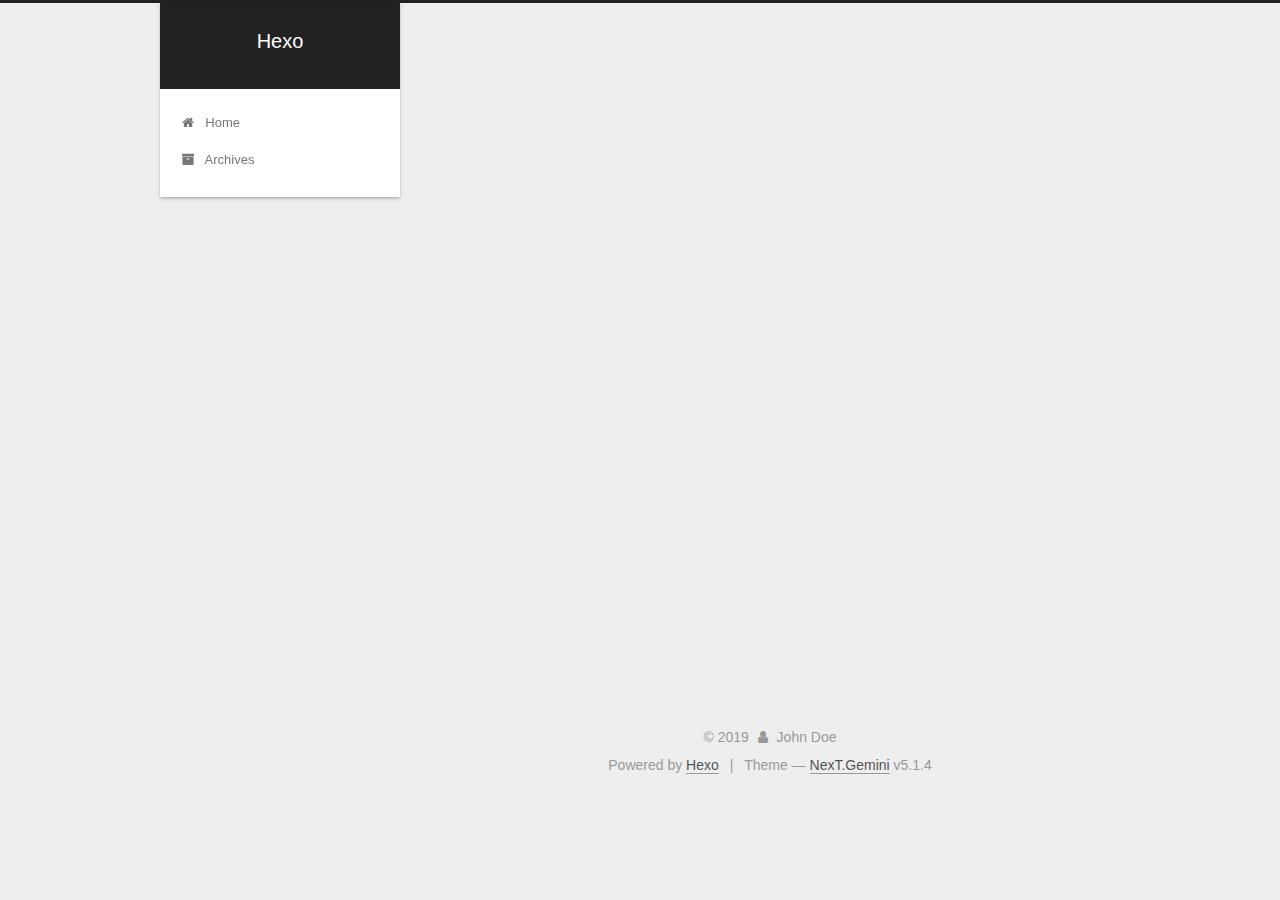
==== commit 44ad8330: "Site updated: 2019-03-30 15:11:30" ====
--- a/archives/index.html
+++ b/archives/index.html
@@ -5,7 +5,7 @@
   
 
 
-<html class="theme-next muse use-motion" lang>
+<html class="theme-next gemini use-motion" lang>
 <head><meta name="generator" content="Hexo 3.8.0">
   <meta charset="UTF-8">
 <meta http-equiv="X-UA-Compatible" content="IE=edge">
@@ -93,7 +93,7 @@
   var NexT = window.NexT || {};
   var CONFIG = {
     root: '/',
-    scheme: 'Muse',
+    scheme: 'Gemini',
     version: '5.1.4',
     sidebar: {"position":"left","display":"post","offset":12,"b2t":false,"scrollpercent":false,"onmobile":false},
     fancybox: true,
@@ -417,7 +417,7 @@
 
 
 
-  <div class="theme-info">Theme &mdash; <a class="theme-link" target="_blank" href="https://github.com/iissnan/hexo-theme-next">NexT.Muse</a> v5.1.4</div>
+  <div class="theme-info">Theme &mdash; <a class="theme-link" target="_blank" href="https://github.com/iissnan/hexo-theme-next">NexT.Gemini</a> v5.1.4</div>
 
 
 
@@ -517,6 +517,13 @@
   
   
 
+
+  <script type="text/javascript" src="/js/src/affix.js?v=5.1.4"></script>
+
+  <script type="text/javascript" src="/js/src/schemes/pisces.js?v=5.1.4"></script>
+
+
+
   
 
   
--- a/css/main.css
+++ b/css/main.css
@@ -189,7 +189,7 @@
   font-size: 14px;
   line-height: 2;
   color: #555;
-  background: #fff;
+  background: #eee;
 }
 @media (max-width: 767px) {
   body {
@@ -445,7 +445,7 @@
 .header-inner {
   margin: 0 auto;
   padding: 100px 0 70px;
-  width: 700px;
+  width: calc(100% - 252px);
 }
 @media (min-width: 1600px) {
   .container .header-inner {
@@ -457,7 +457,7 @@
 }
 .main-inner {
   margin: 0 auto;
-  width: 700px;
+  width: calc(100% - 252px);
 }
 @media (min-width: 1600px) {
   .container .main-inner {
@@ -474,7 +474,7 @@
 .footer-inner {
   box-sizing: border-box;
   margin: 20px auto;
-  width: 700px;
+  width: calc(100% - 252px);
 }
 @media (min-width: 1600px) {
   .container .footer-inner {
@@ -653,8 +653,8 @@
 @media (min-width: 992px) {
   .full-image.full-image.full-image.full-image {
     max-width: none;
-    width: 110%;
-    margin: 25px -5%;
+    width: 118%;
+    margin: 0 -9%;
   }
 }
 .blockquote-center,
@@ -940,11 +940,11 @@
   display: inline-block;
   padding: 0 20px;
   font-size: 14px;
-  color: #fff;
-  background: #222;
-  border: 2px solid #222;
+  color: #555;
+  background: #fff;
+  border: 2px solid #555;
   text-decoration: none;
-  border-radius: 0;
+  border-radius: 2px;
   transition-property: background-color;
   transition-duration: 0.2s;
   transition-timing-function: ease-in-out;
@@ -953,8 +953,8 @@
 }
 .btn:hover {
   border-color: #222;
-  color: #222;
-  background: #fff;
+  color: #fff;
+  background: #222;
 }
 .btn +.btn {
   margin: 0 0 8px 8px;
@@ -1066,7 +1066,7 @@
   width: 24px;
   background: #222;
   font-size: 12px;
-  opacity: 1;
+  opacity: 0.6;
   color: #fff;
   cursor: pointer;
   text-align: center;
@@ -1087,7 +1087,7 @@
   }
 }
 .back-to-top.back-to-top-on {
-  bottom: 19px;
+  bottom: 30px;
 }
 .header {
   background: transparent;
@@ -1136,7 +1136,7 @@
 .site-subtitle {
   margin-top: 10px;
   font-size: 13px;
-  color: #999;
+  color: #ddd;
 }
 .use-motion .brand {
   opacity: 0;
@@ -1209,7 +1209,8 @@
   transition-timing-function: ease-in-out;
   transition-delay: 0s;
 }
-.menu .menu-item a:hover {
+.menu .menu-item a:hover,
+.menu-item-active a {
   border-bottom-color: #222;
 }
 .menu .menu-item .fa {
@@ -1738,20 +1739,20 @@
   display: block;
   margin: 0 auto;
   padding: 2px;
-  max-width: 96px;
+  max-width: 120px;
   height: auto;
-  border: 2px solid #333;
+  border: 1px solid #eee;
 }
 .site-author-name {
-  margin: 5px 0 0;
+  margin: 0;
   text-align: center;
-  color: #f5f5f5;
-  font-weight: normal;
+  color: #222;
+  font-weight: 600;
 }
 .site-description {
-  margin-top: 5px;
+  margin-top: 0;
   text-align: center;
-  font-size: 14px;
+  font-size: 13px;
   color: #999;
 }
 .site-state {
@@ -1763,7 +1764,7 @@
 .site-state-item {
   display: inline-block;
   padding: 0 15px;
-  border-left: 1px solid #333;
+  border-left: 1px solid #eee;
 }
 .site-state-item:first-child {
   border-left: none;
@@ -1776,11 +1777,11 @@
   text-align: center;
   color: inherit;
   font-weight: 600;
-  font-size: 18px;
+  font-size: 16px;
 }
 .site-state-item-name {
   font-size: 13px;
-  color: inherit;
+  color: #999;
 }
 .feed-link {
   margin-top: 20px;
@@ -1822,7 +1823,7 @@
   width: 4px;
   height: 4px;
   border-radius: 50%;
-  background: #ff45b3;
+  background: #16b62a;
 }
 .links-of-blogroll {
   font-size: 13px;
@@ -1860,7 +1861,7 @@
   color: #555;
 }
 .sidebar-nav li:hover {
-  color: #f5f5f5;
+  color: #fc6423;
 }
 .page-post-detail .sidebar-nav-toc {
   padding: 0 5px;
@@ -1869,11 +1870,11 @@
   margin-left: 10px;
 }
 .sidebar-nav .sidebar-nav-active {
-  color: #87daff;
-  border-bottom-color: #87daff;
+  color: #fc6423;
+  border-bottom-color: #fc6423;
 }
 .sidebar-nav .sidebar-nav-active:hover {
-  color: #87daff;
+  color: #fc6423;
 }
 .sidebar-panel {
   display: none;
@@ -1906,12 +1907,12 @@
   transition-timing-function: ease-in-out;
   transition-delay: 0s;
   transition-property: all;
-  color: #999;
-  border-bottom-color: #555;
+  color: #666;
+  border-bottom-color: #ccc;
 }
 .post-toc ol a:hover {
-  color: #ccc;
-  border-bottom-color: #ccc;
+  color: #000;
+  border-bottom-color: #000;
 }
 .post-toc .nav-item {
   overflow: hidden;
@@ -1933,14 +1934,14 @@
   display: block;
 }
 .post-toc .nav .active > a {
-  color: #87daff;
-  border-bottom-color: #87daff;
+  color: #fc6423;
+  border-bottom-color: #fc6423;
 }
 .post-toc .nav .active-current > a {
-  color: #87daff;
+  color: #fc6423;
 }
 .post-toc .nav .active-current > a:hover {
-  color: #87daff;
+  color: #fc6423;
 }
 .footer {
   font-size: 14px;
@@ -2580,83 +2581,543 @@
   }
 }
 .page-post-detail .sidebar-toggle-line {
-  background: #87daff;
+  background: #fc6423;
 }
 .page-post-detail .comments {
   overflow: hidden;
 }
-@media (max-width: 767px) {
-  .header-inner,
-  .container .main-inner,
+.header {
+  position: relative;
+  margin: 0 auto;
+  width: 75%;
+}
+@media (min-width: 768px) and (max-width: 991px) {
+  .header {
+    width: auto;
+  }
+}
+@media (max-width: 767px) {
+  .header {
+    width: auto;
+  }
+}
+.header-inner {
+  position: absolute;
+  top: 0;
+  overflow: hidden;
+  padding: 0;
+  width: 240px;
+  background: #fff;
+  box-shadow: 0 2px 2px 0 rgba(0,0,0,0.12), 0 3px 1px -2px rgba(0,0,0,0.06), 0 1px 5px 0 rgba(0,0,0,0.12);
+  border-radius: initial;
+}
+@media (min-width: 1600px) {
+  .container .header-inner {
+    width: 240px;
+  }
+}
+@media (min-width: 768px) and (max-width: 991px) {
+  .header-inner {
+    position: relative;
+    width: auto;
+    border-radius: initial;
+  }
+}
+@media (max-width: 767px) {
+  .header-inner {
+    position: relative;
+    width: auto;
+    border-radius: initial;
+  }
+}
+.main:before,
+.main:after {
+  content: " ";
+  display: table;
+}
+.main:after {
+  clear: both;
+}
+@media (min-width: 768px) and (max-width: 991px) {
+  .main {
+    padding-bottom: 100px;
+  }
+}
+@media (max-width: 767px) {
+  .main {
+    padding-bottom: 100px;
+  }
+}
+.container .main-inner {
+  width: 75%;
+}
+@media (min-width: 768px) and (max-width: 991px) {
+  .container .main-inner {
+    width: auto;
+  }
+}
+@media (max-width: 767px) {
+  .container .main-inner {
+    width: auto;
+  }
+}
+.content-wrap {
+  float: right;
+  box-sizing: border-box;
+  padding: 40px;
+  width: calc(100% - 252px);
+  background: #fff;
+  min-height: 700px;
+  box-shadow: 0 2px 2px 0 rgba(0,0,0,0.12), 0 3px 1px -2px rgba(0,0,0,0.06), 0 1px 5px 0 rgba(0,0,0,0.12);
+  border-radius: initial;
+}
+@media (min-width: 768px) and (max-width: 991px) {
+  .content-wrap {
+    width: 100%;
+    padding: 20px;
+    border-radius: initial;
+  }
+}
+@media (max-width: 767px) {
+  .content-wrap {
+    width: 100%;
+    padding: 20px;
+    min-height: auto;
+    border-radius: initial;
+  }
+}
+.sidebar {
+  position: static;
+  float: left;
+  margin-top: 300px;
+  width: 240px;
+  background: #eee;
+  box-shadow: none;
+}
+@media (min-width: 768px) and (max-width: 991px) {
+  .sidebar {
+    display: none;
+  }
+}
+@media (max-width: 767px) {
+  .sidebar {
+    display: none;
+  }
+}
+.sidebar-toggle {
+  display: none;
+}
+.footer-inner {
+  width: 75%;
+  padding-left: 260px;
+}
+@media (min-width: 768px) and (max-width: 991px) {
   .footer-inner {
     width: auto;
-  }
-}
-embed {
-  display: block;
-  margin: 0px auto 25px auto;
-}
-.custom-logo .site-meta-headline {
-  text-align: center;
-}
-.custom-logo .brand {
+    padding-left: 0 !important;
+    padding-right: 0 !important;
+  }
+}
+@media (max-width: 767px) {
+  .footer-inner {
+    width: auto;
+    padding-left: 0 !important;
+    padding-right: 0 !important;
+  }
+}
+.sidebar-position-right .header-inner {
+  right: 0;
+}
+.sidebar-position-right .content-wrap {
+  float: left;
+}
+.sidebar-position-right .sidebar {
+  float: right;
+}
+.sidebar-position-right .footer-inner {
+  padding-left: 0;
+  padding-right: 260px;
+}
+.site-brand-wrapper {
+  position: relative;
+}
+.site-meta {
+  padding: 20px 0;
+  color: #fff;
+  background: #222;
+}
+@media (min-width: 768px) and (max-width: 991px) {
+  .site-meta {
+    box-shadow: 0 0 16px rgba(0,0,0,0.5);
+  }
+}
+@media (max-width: 767px) {
+  .site-meta {
+    box-shadow: 0 0 16px rgba(0,0,0,0.5);
+  }
+}
+.brand {
+  padding: 0;
   background: none;
 }
-.custom-logo .site-title {
-  margin: 10px auto 0;
-  font-size: 24px;
-  color: #222;
-}
-.custom-logo .site-title a {
-  border: none;
-}
-.custom-logo-image {
-  margin: 0 auto;
-  padding: 5px;
-  max-width: 150px;
-  background: #fff;
-}
-@media (max-width: 767px) {
-  .site-nav {
-    position: absolute;
-    left: 0;
-    top: 52px;
-    margin: 0;
-    width: 100%;
-    padding: 0;
-    background: #fff;
-    border-bottom: 1px solid #ddd;
-    z-index: 1030;
-  }
-}
-@media (max-width: 767px) {
-  .menu {
-    text-align: left;
-  }
-}
-@media (max-width: 767px) {
-  .menu .menu-item {
-    display: block;
-    margin: 0 10px;
-    vertical-align: top;
-  }
-}
-@media (max-width: 767px) {
-  .menu .menu-item br {
-    display: none;
-  }
-}
-@media (max-width: 767px) {
-  .menu .menu-item a {
-    padding: 5px 10px;
-  }
-}
-.menu .menu-item .fa {
-  margin-right: 0;
+.brand:hover {
+  color: #fff;
+}
+.site-subtitle {
+  margin: 10px 10px 0;
+  font-weight: initial;
 }
 .site-search form {
   display: none;
 }
+.site-nav {
+  border-top: none;
+}
+@media (min-width: 768px) and (max-width: 991px) {
+  .site-nav {
+    display: none !important;
+  }
+}
+@media (min-width: 768px) and (max-width: 991px) {
+  .site-nav-on {
+    display: block !important;
+  }
+}
+.menu .menu-item {
+  display: block;
+  margin: 0;
+}
+.menu .menu-item a {
+  position: relative;
+  box-sizing: border-box;
+  padding: 5px 20px;
+  text-align: left;
+  line-height: inherit;
+  transition-property: background-color;
+  transition-duration: 0.2s;
+  transition-timing-function: ease-in-out;
+  transition-delay: 0s;
+}
+.menu .menu-item a:hover,
+.menu-item-active a {
+  background: #f9f9f9;
+  border-bottom-color: #fff;
+}
+.menu .menu-item br {
+  display: none;
+}
+.menu-item-active a:after {
+  content: " ";
+  position: absolute;
+  top: 50%;
+  margin-top: -3px;
+  right: 15px;
+  width: 6px;
+  height: 6px;
+  border-radius: 50%;
+  background-color: #bbb;
+}
+.btn-bar {
+  background-color: #fff;
+}
+.site-nav-toggle {
+  left: 20px;
+  top: 50%;
+  -webkit-transform: translateY(-50%);
+  -webkit-transform: translateY(-50%);
+  -moz-transform: translateY(-50%);
+  -ms-transform: translateY(-50%);
+  -o-transform: translateY(-50%);
+  transform: translateY(-50%);
+}
+@media (min-width: 768px) and (max-width: 991px) {
+  .site-nav-toggle {
+    display: block;
+  }
+}
+.use-motion .sidebar .motion-element {
+  opacity: 1;
+}
+.sidebar {
+  margin-left: -100%;
+  right: auto;
+  bottom: auto;
+  -webkit-transform: none;
+}
+.sidebar-inner {
+  box-sizing: border-box;
+  width: 240px;
+  color: #555;
+  background: #fff;
+  box-shadow: 0 2px 2px 0 rgba(0,0,0,0.12), 0 3px 1px -2px rgba(0,0,0,0.06), 0 1px 5px 0 rgba(0,0,0,0.12), 0 -1px 0.5px 0 rgba(0,0,0,0.09);
+  border-radius: initial;
+  opacity: 0;
+}
+.sidebar-inner.affix {
+  position: fixed;
+  top: 12px;
+}
+.sidebar-inner.affix-bottom {
+  position: absolute;
+}
+.site-overview {
+  text-align: left;
+}
+.site-author:before,
+.site-author:after {
+  content: " ";
+  display: table;
+}
+.site-author:after {
+  clear: both;
+}
+.sidebar a {
+  color: #555;
+}
+.sidebar a:hover {
+  color: #222;
+}
+.site-state-item {
+  padding: 0 10px;
+}
+.links-of-author-item a:before {
+  display: none;
+}
+.links-of-author-item a {
+  border-bottom: none;
+  text-decoration: underline;
+}
+.feed-link {
+  border-top: 1px dotted #ccc;
+  border-bottom: 1px dotted #ccc;
+  text-align: center;
+}
+.feed-link a {
+  display: block;
+  color: #fc6423;
+  border: none;
+}
+.feed-link a:hover {
+  background: none;
+  color: #e34603;
+}
+.feed-link a:hover i {
+  color: #e34603;
+}
+.links-of-author {
+  display: flex;
+  flex-wrap: wrap;
+  justify-content: center;
+}
+.links-of-author-item {
+  margin: 5px 0 0;
+  width: 50%;
+}
+.links-of-author-item a {
+  max-width: 216px;
+  box-sizing: border-box;
+  display: inline-block;
+  margin-right: 0;
+  margin-bottom: 0;
+  padding: 0 5px;
+  overflow: hidden;
+  white-space: nowrap;
+  text-overflow: ellipsis;
+}
+.links-of-author-item a {
+  display: block;
+  text-decoration: none;
+}
+.links-of-author-item a:hover {
+  border-radius: 4px;
+  background: #eee;
+}
+.links-of-author-item .fa {
+  margin-right: 2px;
+  font-size: 16px;
+}
+.links-of-author-item .fa-globe {
+  font-size: 15px;
+}
+.links-of-blogroll {
+  text-align: center;
+  margin-top: 20px;
+  padding: 3px 0 0;
+  border-top: 1px dotted #ccc;
+}
+.links-of-blogroll-title {
+  margin-top: 0;
+}
+.links-of-blogroll-item {
+  padding: 0;
+}
+.links-of-blogroll-inline:before,
+.links-of-blogroll-inline:after {
+  content: " ";
+  display: table;
+}
+.links-of-blogroll-inline:after {
+  clear: both;
+}
 .links-of-blogroll-inline .links-of-blogroll-item {
-  display: inline-block;
-}
+  margin: 5px 0 0;
+  width: 50%;
+  display: inline-block;
+  width: unset;
+}
+.links-of-blogroll-inline .links-of-blogroll-item a {
+  max-width: 216px;
+  box-sizing: border-box;
+  display: inline-block;
+  margin-right: 0;
+  margin-bottom: 0;
+  padding: 0 5px;
+  overflow: hidden;
+  white-space: nowrap;
+  text-overflow: ellipsis;
+}
+.content-wrap {
+  padding: initial;
+  background: initial;
+  box-shadow: initial;
+  border-radius: initial;
+}
+.post-block {
+  padding: 40px;
+  background: #fff;
+  box-shadow: 0 2px 2px 0 rgba(0,0,0,0.12), 0 3px 1px -2px rgba(0,0,0,0.06), 0 1px 5px 0 rgba(0,0,0,0.12);
+  border-radius: initial;
+}
+#posts > article + article .post-block {
+  margin-top: 12px;
+  box-shadow: 0 2px 2px 0 rgba(0,0,0,0.12), 0 3px 1px -2px rgba(0,0,0,0.06), 0 1px 5px 0 rgba(0,0,0,0.12), 0 -1px 0.5px 0 rgba(0,0,0,0.09);
+  border-radius: initial;
+}
+.comments {
+  padding: 40px;
+  margin: initial;
+  margin-top: 12px;
+  background: #fff;
+  box-shadow: 0 2px 2px 0 rgba(0,0,0,0.12), 0 3px 1px -2px rgba(0,0,0,0.06), 0 1px 5px 0 rgba(0,0,0,0.12), 0 -1px 0.5px 0 rgba(0,0,0,0.09);
+  border-radius: initial;
+}
+.posts-expand {
+  padding-top: initial;
+}
+.post-nav-divider {
+  width: 4%;
+}
+.post-nav-item {
+  width: 48%;
+}
+.post-eof,
+.post-spread {
+  display: none !important;
+}
+.pagination {
+  margin: 12px 0 0;
+  border-top: initial;
+  background: #fff;
+  box-shadow: 0 2px 2px 0 rgba(0,0,0,0.12), 0 3px 1px -2px rgba(0,0,0,0.06), 0 1px 5px 0 rgba(0,0,0,0.12), 0 -1px 0.5px 0 rgba(0,0,0,0.09);
+  border-radius: initial;
+  padding: 10px 0 10px;
+}
+.pagination .prev,
+.pagination .next,
+.pagination .page-number {
+  margin-bottom: initial;
+  top: initial;
+}
+.main {
+  padding-bottom: initial;
+}
+.footer {
+  bottom: auto;
+}
+.post-header h1,
+.post-header h2 {
+  margin: initial;
+}
+.posts-expand .post-title-link {
+  line-height: inherit;
+}
+.posts-expand .post-title {
+  font-size: 1.7em;
+}
+.post-body h1 {
+  font-size: 1.6em;
+  border-bottom: 1px solid #eee;
+}
+.post-body h2 {
+  font-size: 1.45em;
+  border-bottom: 1px solid #eee;
+}
+.post-body h3 {
+  font-size: 1.3em;
+  border-bottom: 1px dotted #eee;
+}
+.post-body h4 {
+  font-size: 1.2em;
+}
+.post-body h5 {
+  font-size: 1.07em;
+}
+.post-body h6 {
+  font-size: 1.03em;
+}
+@media (min-width: 768px) and (max-width: 991px) {
+  .content-wrap {
+    padding: 10px;
+  }
+  .posts-expand {
+    margin: initial;
+  }
+  .posts-expand .post-button {
+    margin-top: 20px;
+  }
+  .post-block {
+    padding: 20px;
+    box-shadow: 0 2px 2px 0 rgba(0,0,0,0.12), 0 3px 1px -2px rgba(0,0,0,0.06), 0 1px 5px 0 rgba(0,0,0,0.12), 0 -1px 0.5px 0 rgba(0,0,0,0.09);
+    border-radius: initial;
+  }
+  #posts > article + article .post-block {
+    margin-top: 10px;
+  }
+  .comments {
+    margin-top: 10px;
+    padding: 10px 20px;
+  }
+  .pagination {
+    margin: 10px 0 0;
+  }
+}
+@media (max-width: 767px) {
+  .content-wrap {
+    padding: 8px;
+  }
+  .posts-expand {
+    margin: initial;
+  }
+  .posts-expand .post-button {
+    margin-top: 12px;
+  }
+  .posts-expand img {
+    padding: initial !important;
+  }
+  .post-block {
+    padding: 12px;
+    min-height: auto;
+    box-shadow: 0 2px 2px 0 rgba(0,0,0,0.12), 0 3px 1px -2px rgba(0,0,0,0.06), 0 1px 5px 0 rgba(0,0,0,0.12), 0 -1px 0.5px 0 rgba(0,0,0,0.09);
+    border-radius: initial;
+  }
+  #posts > article + article .post-block {
+    margin-top: 8px;
+  }
+  .comments {
+    margin-top: 8px;
+    padding: 0 12px;
+  }
+  .pagination {
+    margin: 8px 0 0;
+  }
+}
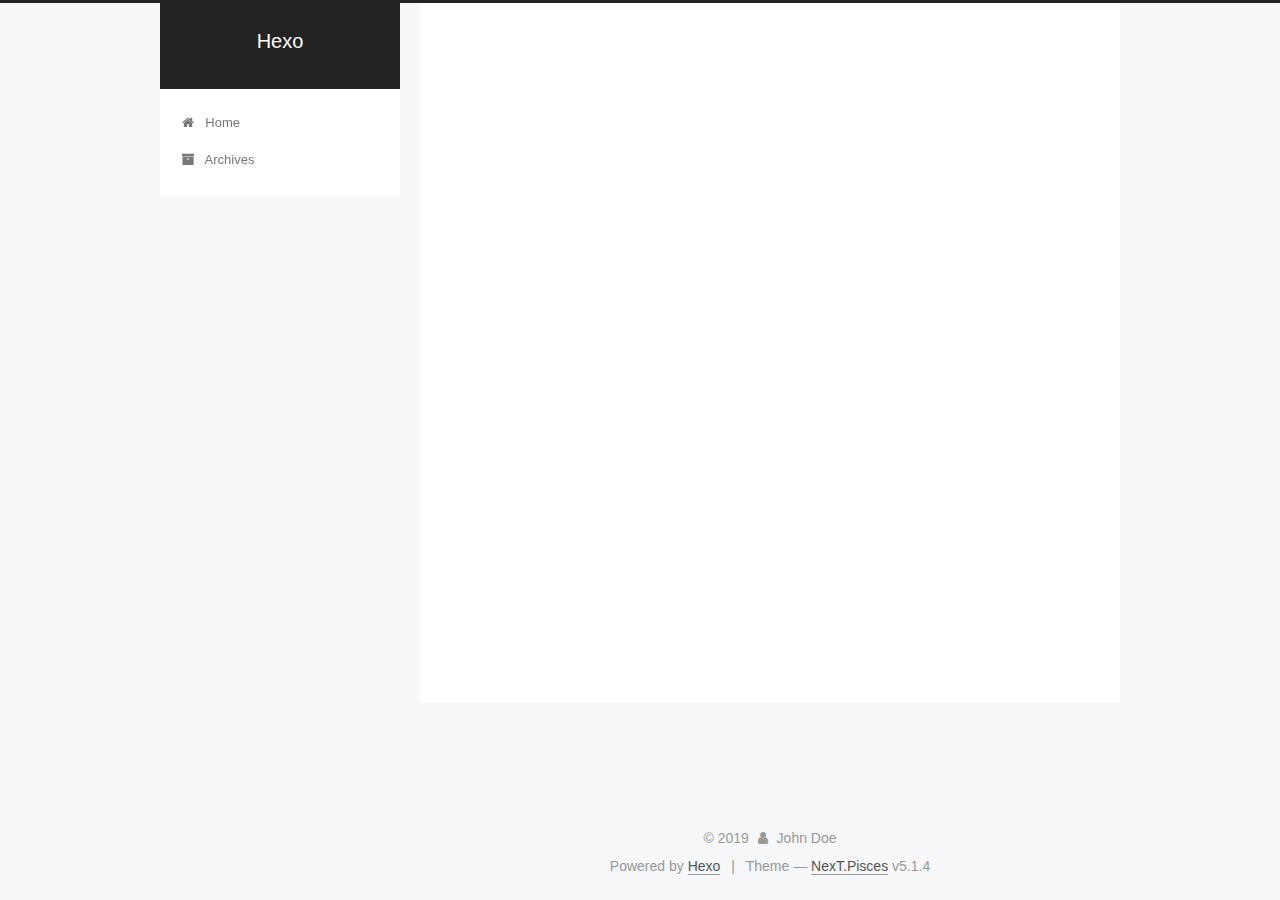
==== commit fa2789c3: "Site updated: 2019-03-30 15:12:11" ====
--- a/archives/index.html
+++ b/archives/index.html
@@ -5,7 +5,7 @@
   
 
 
-<html class="theme-next gemini use-motion" lang>
+<html class="theme-next pisces use-motion" lang>
 <head><meta name="generator" content="Hexo 3.8.0">
   <meta charset="UTF-8">
 <meta http-equiv="X-UA-Compatible" content="IE=edge">
@@ -93,7 +93,7 @@
   var NexT = window.NexT || {};
   var CONFIG = {
     root: '/',
-    scheme: 'Gemini',
+    scheme: 'Pisces',
     version: '5.1.4',
     sidebar: {"position":"left","display":"post","offset":12,"b2t":false,"scrollpercent":false,"onmobile":false},
     fancybox: true,
@@ -417,7 +417,7 @@
 
 
 
-  <div class="theme-info">Theme &mdash; <a class="theme-link" target="_blank" href="https://github.com/iissnan/hexo-theme-next">NexT.Gemini</a> v5.1.4</div>
+  <div class="theme-info">Theme &mdash; <a class="theme-link" target="_blank" href="https://github.com/iissnan/hexo-theme-next">NexT.Pisces</a> v5.1.4</div>
 
 
 
--- a/css/main.css
+++ b/css/main.css
@@ -189,7 +189,7 @@
   font-size: 14px;
   line-height: 2;
   color: #555;
-  background: #eee;
+  background: #f5f7f9;
 }
 @media (max-width: 767px) {
   body {
@@ -445,7 +445,7 @@
 .header-inner {
   margin: 0 auto;
   padding: 100px 0 70px;
-  width: calc(100% - 252px);
+  width: 700px;
 }
 @media (min-width: 1600px) {
   .container .header-inner {
@@ -457,7 +457,7 @@
 }
 .main-inner {
   margin: 0 auto;
-  width: calc(100% - 252px);
+  width: 700px;
 }
 @media (min-width: 1600px) {
   .container .main-inner {
@@ -474,7 +474,7 @@
 .footer-inner {
   box-sizing: border-box;
   margin: 20px auto;
-  width: calc(100% - 252px);
+  width: 700px;
 }
 @media (min-width: 1600px) {
   .container .footer-inner {
@@ -1823,7 +1823,7 @@
   width: 4px;
   height: 4px;
   border-radius: 50%;
-  background: #16b62a;
+  background: #ffffd9;
 }
 .links-of-blogroll {
   font-size: 13px;
@@ -2346,6 +2346,16 @@
   transform: translate(-50%, -50%);
   color: #ccc;
 }
+@media (min-width: 768px) and (max-width: 991px) {
+  .busuanzi-count {
+    width: auto;
+  }
+}
+@media (max-width: 767px) {
+  .busuanzi-count {
+    width: auto;
+  }
+}
 .site-uv,
 .site-pv,
 .page-pv {
@@ -2589,7 +2599,7 @@
 .header {
   position: relative;
   margin: 0 auto;
-  width: 75%;
+  width: 960px;
 }
 @media (min-width: 768px) and (max-width: 991px) {
   .header {
@@ -2608,7 +2618,7 @@
   padding: 0;
   width: 240px;
   background: #fff;
-  box-shadow: 0 2px 2px 0 rgba(0,0,0,0.12), 0 3px 1px -2px rgba(0,0,0,0.06), 0 1px 5px 0 rgba(0,0,0,0.12);
+  box-shadow: initial;
   border-radius: initial;
 }
 @media (min-width: 1600px) {
@@ -2649,7 +2659,7 @@
   }
 }
 .container .main-inner {
-  width: 75%;
+  width: 960px;
 }
 @media (min-width: 768px) and (max-width: 991px) {
   .container .main-inner {
@@ -2665,10 +2675,10 @@
   float: right;
   box-sizing: border-box;
   padding: 40px;
-  width: calc(100% - 252px);
+  width: 700px;
   background: #fff;
   min-height: 700px;
-  box-shadow: 0 2px 2px 0 rgba(0,0,0,0.12), 0 3px 1px -2px rgba(0,0,0,0.06), 0 1px 5px 0 rgba(0,0,0,0.12);
+  box-shadow: initial;
   border-radius: initial;
 }
 @media (min-width: 768px) and (max-width: 991px) {
@@ -2691,7 +2701,7 @@
   float: left;
   margin-top: 300px;
   width: 240px;
-  background: #eee;
+  background: #f5f7f9;
   box-shadow: none;
 }
 @media (min-width: 768px) and (max-width: 991px) {
@@ -2708,7 +2718,7 @@
   display: none;
 }
 .footer-inner {
-  width: 75%;
+  width: 960px;
   padding-left: 260px;
 }
 @media (min-width: 768px) and (max-width: 991px) {
@@ -2849,7 +2859,7 @@
   width: 240px;
   color: #555;
   background: #fff;
-  box-shadow: 0 2px 2px 0 rgba(0,0,0,0.12), 0 3px 1px -2px rgba(0,0,0,0.06), 0 1px 5px 0 rgba(0,0,0,0.12), 0 -1px 0.5px 0 rgba(0,0,0,0.09);
+  box-shadow: initial;
   border-radius: initial;
   opacity: 0;
 }
@@ -2976,148 +2986,8 @@
   white-space: nowrap;
   text-overflow: ellipsis;
 }
-.content-wrap {
-  padding: initial;
-  background: initial;
-  box-shadow: initial;
-  border-radius: initial;
-}
-.post-block {
-  padding: 40px;
-  background: #fff;
-  box-shadow: 0 2px 2px 0 rgba(0,0,0,0.12), 0 3px 1px -2px rgba(0,0,0,0.06), 0 1px 5px 0 rgba(0,0,0,0.12);
-  border-radius: initial;
-}
-#posts > article + article .post-block {
-  margin-top: 12px;
-  box-shadow: 0 2px 2px 0 rgba(0,0,0,0.12), 0 3px 1px -2px rgba(0,0,0,0.06), 0 1px 5px 0 rgba(0,0,0,0.12), 0 -1px 0.5px 0 rgba(0,0,0,0.09);
-  border-radius: initial;
-}
-.comments {
-  padding: 40px;
-  margin: initial;
-  margin-top: 12px;
-  background: #fff;
-  box-shadow: 0 2px 2px 0 rgba(0,0,0,0.12), 0 3px 1px -2px rgba(0,0,0,0.06), 0 1px 5px 0 rgba(0,0,0,0.12), 0 -1px 0.5px 0 rgba(0,0,0,0.09);
-  border-radius: initial;
-}
-.posts-expand {
-  padding-top: initial;
-}
-.post-nav-divider {
-  width: 4%;
-}
-.post-nav-item {
-  width: 48%;
-}
-.post-eof,
-.post-spread {
-  display: none !important;
-}
-.pagination {
-  margin: 12px 0 0;
-  border-top: initial;
-  background: #fff;
-  box-shadow: 0 2px 2px 0 rgba(0,0,0,0.12), 0 3px 1px -2px rgba(0,0,0,0.06), 0 1px 5px 0 rgba(0,0,0,0.12), 0 -1px 0.5px 0 rgba(0,0,0,0.09);
-  border-radius: initial;
-  padding: 10px 0 10px;
-}
-.pagination .prev,
-.pagination .next,
-.pagination .page-number {
-  margin-bottom: initial;
-  top: initial;
-}
-.main {
-  padding-bottom: initial;
-}
-.footer {
-  bottom: auto;
-}
-.post-header h1,
-.post-header h2 {
-  margin: initial;
-}
-.posts-expand .post-title-link {
-  line-height: inherit;
-}
-.posts-expand .post-title {
-  font-size: 1.7em;
-}
-.post-body h1 {
-  font-size: 1.6em;
-  border-bottom: 1px solid #eee;
-}
-.post-body h2 {
-  font-size: 1.45em;
-  border-bottom: 1px solid #eee;
-}
-.post-body h3 {
-  font-size: 1.3em;
-  border-bottom: 1px dotted #eee;
-}
-.post-body h4 {
-  font-size: 1.2em;
-}
-.post-body h5 {
-  font-size: 1.07em;
-}
-.post-body h6 {
-  font-size: 1.03em;
-}
-@media (min-width: 768px) and (max-width: 991px) {
-  .content-wrap {
-    padding: 10px;
-  }
-  .posts-expand {
-    margin: initial;
-  }
-  .posts-expand .post-button {
-    margin-top: 20px;
-  }
-  .post-block {
-    padding: 20px;
-    box-shadow: 0 2px 2px 0 rgba(0,0,0,0.12), 0 3px 1px -2px rgba(0,0,0,0.06), 0 1px 5px 0 rgba(0,0,0,0.12), 0 -1px 0.5px 0 rgba(0,0,0,0.09);
-    border-radius: initial;
-  }
-  #posts > article + article .post-block {
-    margin-top: 10px;
-  }
-  .comments {
-    margin-top: 10px;
-    padding: 10px 20px;
-  }
-  .pagination {
-    margin: 10px 0 0;
-  }
-}
-@media (max-width: 767px) {
-  .content-wrap {
-    padding: 8px;
-  }
-  .posts-expand {
-    margin: initial;
-  }
-  .posts-expand .post-button {
-    margin-top: 12px;
-  }
-  .posts-expand img {
-    padding: initial !important;
-  }
-  .post-block {
-    padding: 12px;
-    min-height: auto;
-    box-shadow: 0 2px 2px 0 rgba(0,0,0,0.12), 0 3px 1px -2px rgba(0,0,0,0.06), 0 1px 5px 0 rgba(0,0,0,0.12), 0 -1px 0.5px 0 rgba(0,0,0,0.09);
-    border-radius: initial;
-  }
-  #posts > article + article .post-block {
-    margin-top: 8px;
-  }
-  .comments {
-    margin-top: 8px;
-    padding: 0 12px;
-  }
-  .pagination {
-    margin: 8px 0 0;
-  }
-}
+@media (max-width: 767px) {
+  .post-body {
+    text-align: justify;
+  }
+}
